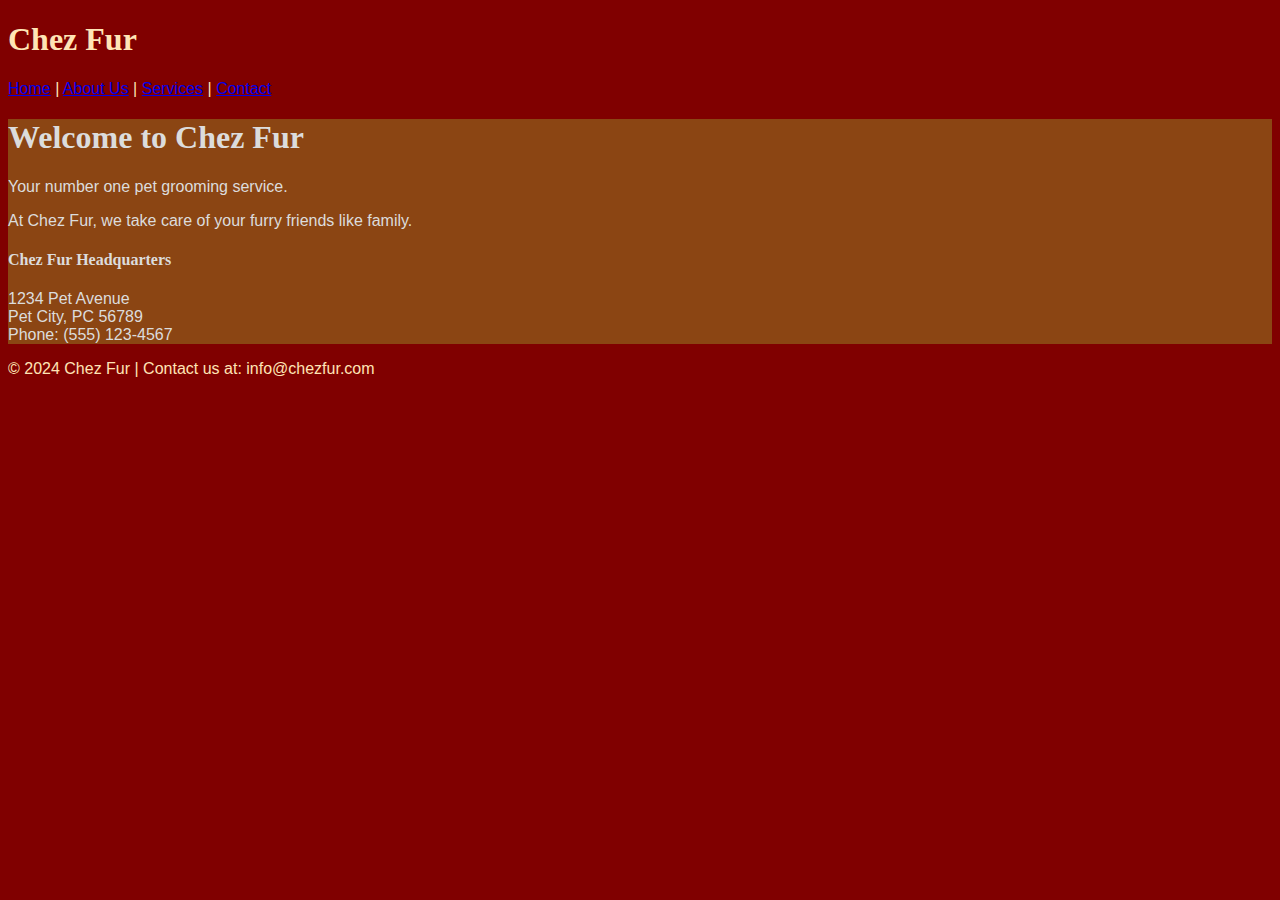
==== index.html @ a5bebd0b "Update index.html" ====
<!DOCTYPE html>
<html lang="en">
<head>
    <meta name="viewport" content="width=device-width, initial-scale=1.0">
    <link rel="Stylesheet" href="Chezfur.css" >
    <title>Chez Fur</title> 
    <meta http-equiv="content-type" 
    content="text/html; charset= UTF-8">
    
</head>
<body>
    <header>
        <h1>Chez Fur </h1>
    </header>

    <nav>
        <a href="#">Home</a> |
        <a href="#">About Us</a> |
        <a href="#">Services</a> |
        <a href="#">Contact</a>
    </nav>

    <main>
        <h1>Welcome to Chez Fur</h1>
        <p>Your number one pet grooming service.</p>
        <p>At Chez Fur, we take care of your furry friends like family.</p>

        <!-- Address section -->
        <h4>Chez Fur Headquarters</h4>
        1234 Pet Avenue <br>
        Pet City, PC 56789 <br>
        Phone: (555) 123-4567 <br>
    </main>

    <footer>
        <p>&copy; 2024 Chez Fur | Contact us at: info@chezfur.com</p>
    </footer>
</body>
</html>
---- Chezfur.css ----
/*add color and style to the website*/
body  {
   background-color: peru; /*default screen background color*/
   color:bisque;
   font-family: Arial, sans-serif;

}
main {
   background-color: saddlebrown;
   color: gainsboro;
}
/*media quiery for larger screens, for width over 750px*/

@media screen and (min-width: 750px)  {
  body{ 
    background-color: maroon; /*background color for larger screens*/
    color:moccasin; /*font color for larger screens*/
}
h1, h2, h3, h4 {
    font-family: 'Georgia', 'Times New Roman', serif;

}
}
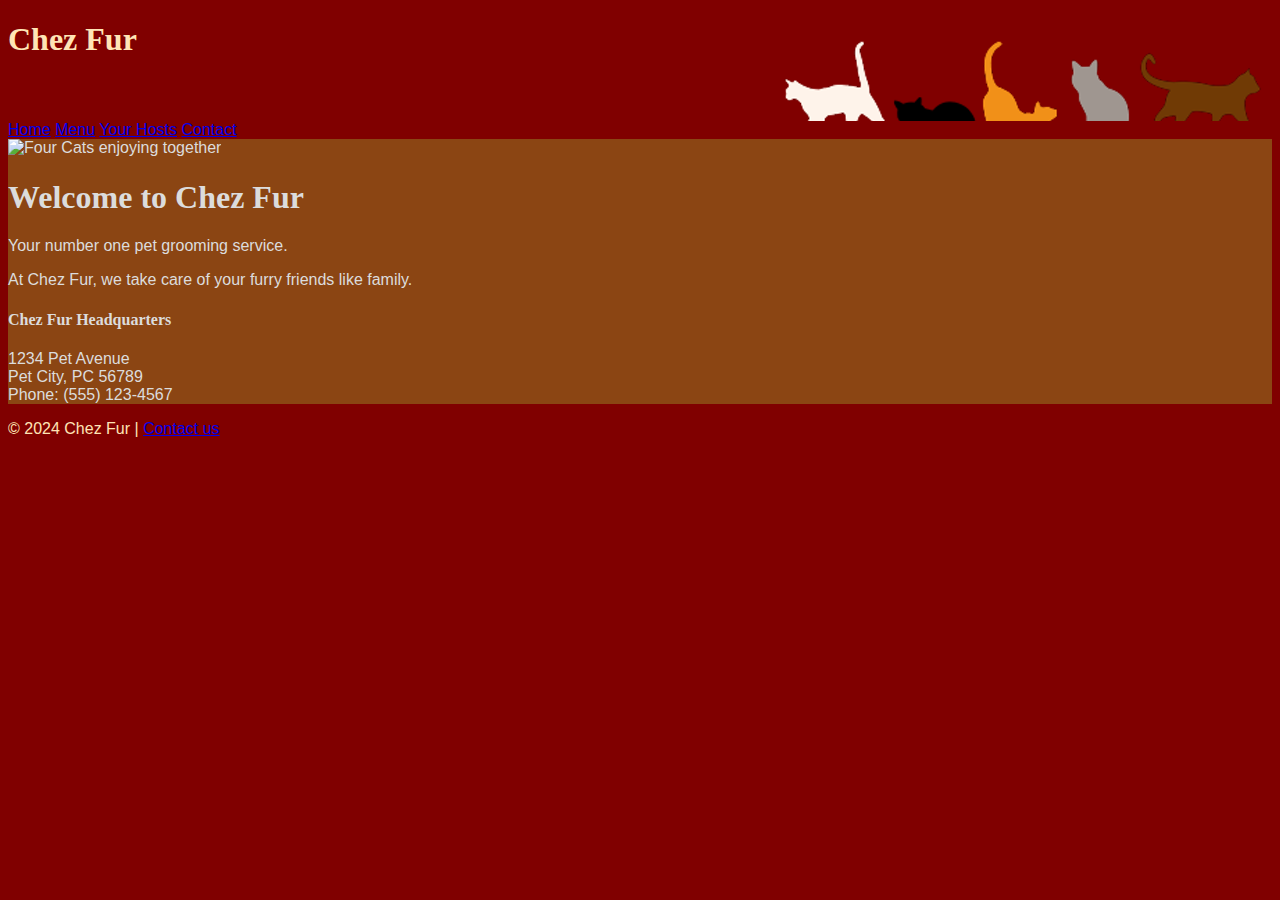
==== commit cd7ea18e: "Add files via upload" ====
--- a/index.html
+++ b/index.html
@@ -1,26 +1,30 @@
 <!DOCTYPE html>
 <html lang="en">
-<head>
+<head> 
     <meta name="viewport" content="width=device-width, initial-scale=1.0">
+
     <link rel="Stylesheet" href="Chezfur.css" >
-    <title>Chez Fur</title> 
+
+    <title>Chez Fur</title> <!-- Title of the website -->
+
     <meta http-equiv="content-type" 
     content="text/html; charset= UTF-8">
     
 </head>
 <body>
+
     <header>
         <h1>Chez Fur </h1>
     </header>
 
     <nav>
-        <a href="#">Home</a> |
-        <a href="#">About Us</a> |
-        <a href="#">Services</a> |
-        <a href="#">Contact</a>
+        <a href="Home.html">Home</a> 
+        <a href="Menu.html">Menu</a> 
+        <a href="Your Hosts.html">Your Hosts</a> 
+        <a href="Contact.html">Contact</a>
     </nav>
-
     <main>
+        <img src="https://images.pexels.com/photos/45170/kittens-cat-cat-puppy-rush-45170.jpeg" class="Responsive" alt= "Four Cats enjoying together"/>
         <h1>Welcome to Chez Fur</h1>
         <p>Your number one pet grooming service.</p>
         <p>At Chez Fur, we take care of your furry friends like family.</p>
@@ -33,7 +37,7 @@
     </main>
 
     <footer>
-        <p>&copy; 2024 Chez Fur | Contact us at: info@chezfur.com</p>
+        <p>&copy; 2024 Chez Fur | <a href="chezfur@gmail.com" > Contact us </a></p>
     </footer>
 </body>
 </html>
--- a/Chezfur.css
+++ b/Chezfur.css
@@ -1,23 +1,49 @@
-/*add color and style to the website*/
+/*adding image to the right top*/
+header{
+    min-height: 50px;
+    background-image: url(LogoSmall.png);
+    background-position: right top;
+    background-repeat: no-repeat;
+     }
+  @media (min-width:768px){
+    header{
+      background-image: url(LogoLarge.png);
+      min-height: 100px;
+    }
+  }
+ 
+    
+
+  /*add color and style to the website*/
 body  {
-   background-color: peru; /*default screen background color*/
-   color:bisque;
-   font-family: Arial, sans-serif;
+    background-color: peru; /*default screen background color*/
+    color:bisque;
+    font-family: Arial, sans-serif;
+    
+   }
+   
+ main {
+    background-color: saddlebrown;
+    color: gainsboro;
+ }
+ /*media quiery for larger screens, for width over 750px*/
+ 
+ @media screen and (min-width: 750px)  {
+   body{ 
+     background-color: maroon; /*background color for larger screens*/
+     color:moccasin; /*font color for larger screens*/
+ }
+ h1, h2, h3, h4 {
+     font-family: 'Georgia', 'Times New Roman', serif;
+ 
+ }
+ body {
+  .Responsive {
+    width: 100%; /* Ensures responsive images take full width of container */
+    height: auto; /* Maintains aspect ratio */
+   }
+ }
+ 
+ }
 
-}
-main {
-   background-color: saddlebrown;
-   color: gainsboro;
-}
-/*media quiery for larger screens, for width over 750px*/
-
-@media screen and (min-width: 750px)  {
-  body{ 
-    background-color: maroon; /*background color for larger screens*/
-    color:moccasin; /*font color for larger screens*/
-}
-h1, h2, h3, h4 {
-    font-family: 'Georgia', 'Times New Roman', serif;
-
-}
-}
+ 
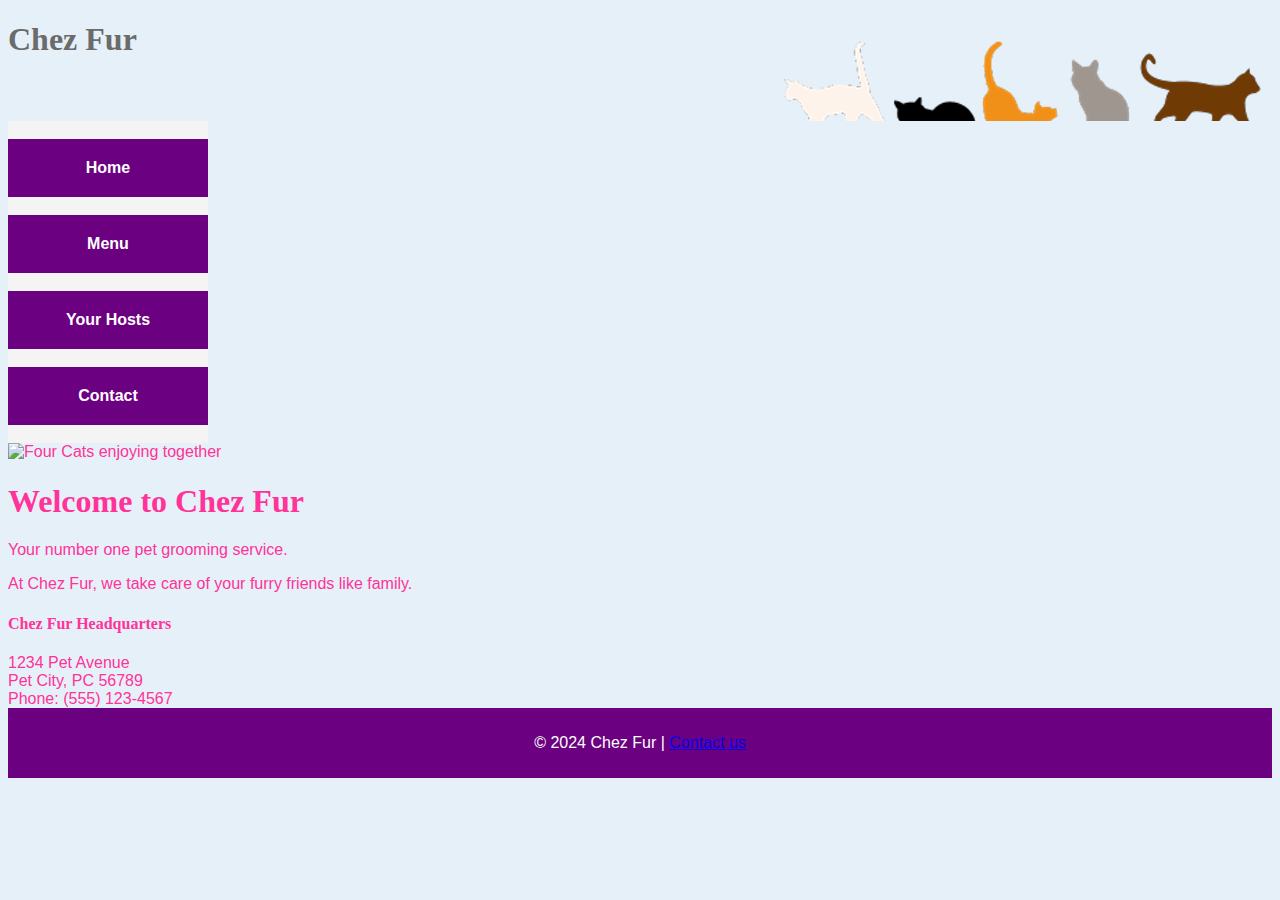
==== commit d4252646: "Add files via upload" ====
--- a/index.html
+++ b/index.html
@@ -18,11 +18,13 @@
     </header>
 
     <nav>
-        <a href="Home.html">Home</a> 
-        <a href="Menu.html">Menu</a> 
-        <a href="Your Hosts.html">Your Hosts</a> 
-        <a href="Contact.html">Contact</a>
-    </nav>
+        <ul>  
+           <li><a href="Home.html">Home</a></li>
+           <li><a href="Menu.html">Menu</a></li>
+           <li><a href="Your Hosts.html">Your Hosts</a></li> 
+           <li><a href="Contact.html">Contact</a></li>
+       </ul>   
+       </nav>
     <main>
         <img src="https://images.pexels.com/photos/45170/kittens-cat-cat-puppy-rush-45170.jpeg" class="Responsive" alt= "Four Cats enjoying together"/>
         <h1>Welcome to Chez Fur</h1>
--- a/Chezfur.css
+++ b/Chezfur.css
@@ -1,49 +1,180 @@
-/*adding image to the right top*/
-header{
-    min-height: 50px;
-    background-image: url(LogoSmall.png);
-    background-position: right top;
-    background-repeat: no-repeat;
-     }
-  @media (min-width:768px){
-    header{
-      background-image: url(LogoLarge.png);
-      min-height: 100px;
-    }
+/* Add image to the right top */
+header {
+  min-height: 50px;
+  background-image: url(LogoSmall.png);
+  background-position: right top;
+  background-repeat: no-repeat;
+}
+/* Style the navigation links*/
+nav a {
+  color: #6b0080; /* color for links */
+  text-decoration: none; /* Remove underline */
+  font-weight: bold; /* Make the links bold */
+  padding: 10px;
+  display: inline-block;
+}
+
+/* Pseudo-class for hovered links */
+nav a:hover {
+  color: #47bfff; /* Changes color when the link is hovered */
+  font-size: 1.1em; /* Slightly increase font size when hovered */
+  background-color: #E0E0E0; /* Add background color on hover */
+}
+nav ul {
+  list-style-type: none; /* Removes bullet points */
+  padding: 0;
+  margin: 0;
+  text-align: center;
+}
+li {
+  display: inline; /* Remove vertical breaks */
+  margin: 5px; /* Adds space between buttons */
+}
+nav ul li a {
+  padding: 10px 20px; /* Increase padding for navigation buttons */
+  color: white; /* Text color */
+  background-color: #6b0080; /* Background color for the buttons */
+  text-align: center;
+  text-decoration: none;
+}
+/* Apply media query for larger screens (min-width: 750px) */
+@media screen and (min-width: 750px) {
+  .columns-wrapper {
+    display: flex;
+}
+  .column {
+    float: left; /* Floating layout */
+    margin: 10px;
+}
+.left {
+    width: 20%; /* Left column width */
+}
+.right {
+    width: 70%; /* Right column width */
+}
+.menu-section {
+    float:right;
+    width: 70%; /* Aligns with the right column */
+}
+.Information {
+  float:left;
+  width:20%;
+}
+  body{
+       background-color: #CCCC99; /* Background color for larger screens */
+       color: #0000; /* Font color for larger screens */
   }
- 
-    
-
-  /*add color and style to the website*/
-body  {
-    background-color: peru; /*default screen background color*/
-    color:bisque;
-    font-family: Arial, sans-serif;
-    
+   figure img {
+     width: 180px;
+     height: 180px;
+ }
+   nav ul {
+       width: 200px; /* Set width for the vertical column */
+       padding: 0;
+       background-color: #f4f4f4; /* Background color for vertical buttons */
    }
-   
- main {
-    background-color: saddlebrown;
-    color: gainsboro;
+   nav ul li {
+       margin-bottom: 10px; /* Adds vertical space between the buttons */
+   }
+   nav ul li a {
+       display: block; /* Makes the links fill the entire width */
+       padding: 20px;
+       background-color: #6b0080; /* Background color for buttons */
+       color: white; /* Text color */
+       text-align: center;
+       text-decoration: none;
+   }
+   nav ul li a:hover {
+       background-color: #FF6347; /* Change color on hover */
+   }
+   header {
+     background-image: url(LogoLarge.png);
+     min-height: 100px;
  }
- /*media quiery for larger screens, for width over 750px*/
- 
- @media screen and (min-width: 750px)  {
-   body{ 
-     background-color: maroon; /*background color for larger screens*/
-     color:moccasin; /*font color for larger screens*/
- }
- h1, h2, h3, h4 {
-     font-family: 'Georgia', 'Times New Roman', serif;
- 
- }
- body {
-  .Responsive {
-    width: 100%; /* Ensures responsive images take full width of container */
-    height: auto; /* Maintains aspect ratio */
-   }
- }
- 
  }
 
+/* Make images responsive */
+.Responsive {
+  width: 100%; /* Ensures responsive images take full width of container */
+  height: auto; /* Maintains aspect ratio */
+}
+.Aside {
+  background-color: #CCCC99;
+  color:#334eff96;
+  padding: 10px;
+  border: 2px solid #6b0080; /* Adds a solid border */
+  border-radius: 10px; /* Rounds the corners */
+
+}
+dt {
+  font-weight: bold; /* Makes the dt element bold */
+}
+
+dd {
+  font-style: italic; /* Makes the dd element italic */
+}
+/* Style for cat figure images */
+figure {
+  text-align: center; /* Centers the figure block */
+}
+
+figure img {
+  width: 80px;
+  height: 80px;
+  border-radius: 50%; /* Makes the image a circle */
+  object-fit: cover; /* Ensures the image stays within the circle */
+}
+
+figcaption {
+  font-weight: bold; /* Makes the caption bold */
+  text-align: center; /* Centers the caption */
+  margin-top: 10px; /* Adds some space between the image and caption */
+}
+.menu-title {
+  font-family: "Comic Sans MS", "Comic Sans", cursive; /* Cursive font */
+  text-align: center; /* Center the text */
+  color: #8a2b8a; /* color styling */
+}
+.allergy-info {
+font-family: monospace;
+}
+.menu-section{
+  background-color: #ffb6c1;
+  color:#000000;
+  width: 80%;
+  padding: 10px;
+}
+.images-cat{
+ border-radius: 10px;
+ background-color: #FF3399;
+ width: 90%;
+}
+/* Add color and style to the website */
+main {
+  background-color: #e6f0f8; /*color ratio is 4.49:1 */
+  color: #ff3399;
+}
+
+body {
+  background-color: #e6f0f8; /*  new screen background color */
+  color: #6B6B6B;
+  font-family: Arial, sans-serif;
+}
+
+/* Heading fonts */
+h1, h2, h3, h4 {
+  font-family: 'Georgia', 'Times New Roman', serif;
+}
+footer {
+  clear: both;
+  text-align: center;
+  padding: 10px;
+  background-color: #6b0080;
+  color: white;
+}
+
+
  
+ 
+
+ 
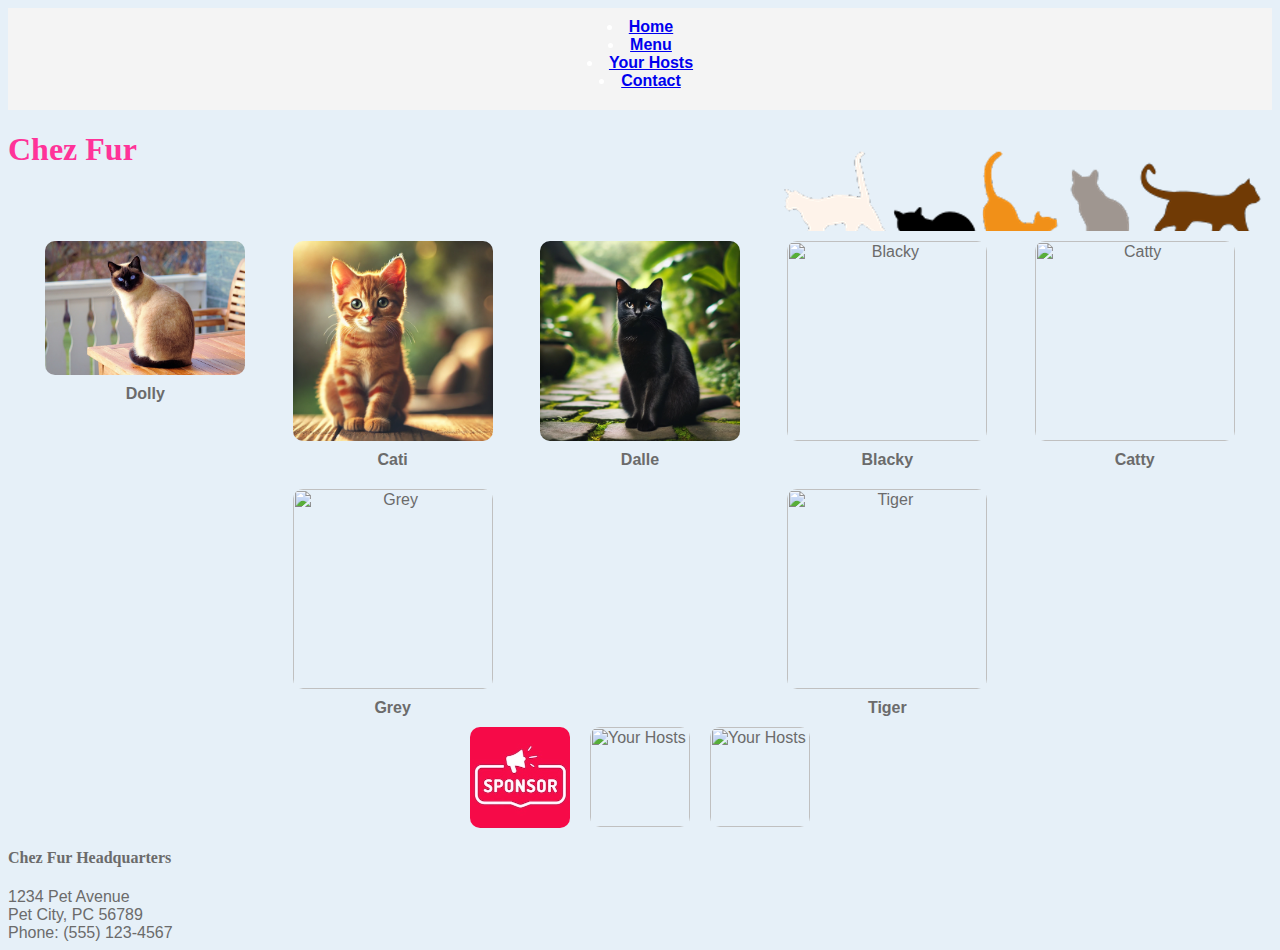
==== commit f93c7753: "Add files via upload" ====
--- a/index.html
+++ b/index.html
@@ -1,45 +1,75 @@
-<!DOCTYPE html>
-<html lang="en">
-<head> 
-    <meta name="viewport" content="width=device-width, initial-scale=1.0">
-
-    <link rel="Stylesheet" href="Chezfur.css" >
-
-    <title>Chez Fur</title> <!-- Title of the website -->
-
-    <meta http-equiv="content-type" 
-    content="text/html; charset= UTF-8">
-    
-</head>
-<body>
-
-    <header>
-        <h1>Chez Fur </h1>
-    </header>
-
-    <nav>
-        <ul>  
+<div class="container">
+<div class="navcontainer">
+    <nav> 
            <li><a href="Home.html">Home</a></li>
            <li><a href="Menu.html">Menu</a></li>
            <li><a href="Your Hosts.html">Your Hosts</a></li> 
-           <li><a href="Contact.html">Contact</a></li>
-       </ul>   
+           <li><a href="Contact.html">Contact</a></li>  
        </nav>
-    <main>
-        <img src="https://images.pexels.com/photos/45170/kittens-cat-cat-puppy-rush-45170.jpeg" class="Responsive" alt= "Four Cats enjoying together"/>
-        <h1>Welcome to Chez Fur</h1>
-        <p>Your number one pet grooming service.</p>
-        <p>At Chez Fur, we take care of your furry friends like family.</p>
+</div>    
+<main>
+    <head> 
+        <meta name="viewport" content="width=device-width, initial-scale=1.0">
+    
+        <link rel="Stylesheet" href="Chezfur.css" >
+    
+        <title>Chez Fur</title> <!-- Title of the website -->
+    
+        <meta http-equiv="content-type" 
+        content="text/html; charset= UTF-8">
+        <header>
+            <h1>Chez Fur </h1>
+        </header>   
+    </head>
+    
+</main>
+</div>
+<body>
+    <!--Flexible container for cat images-->
+    <div class="imgcontainer">
+        <div class="gallery">
+        <figure>
+            <img src="cat-2068462_1280.jpg" alt="Dolly">
+            <figcaption> Dolly</figcaption>
+        </figure>  
+        <figure>  
+            <img src="cat.webp" alt="Cati">
+            <figcaption>Cati</figcaption>
+        </figure>  
+        <figure>   
+            <img src="dalle.webp" alt="Dalle">
+            <figcaption>Dalle</figcaption>
+        </figure>   
+        <figure>     
+            <img src="blacky.webp" alt="Blacky">
+            <figcaption>Blacky</figcaption>
+        </figure>  
+        <figure>      
+            <img src="catty.png" alt="Catty">
+            <figcaption>Catty</figcaption>
+        </figure> 
+        <figure> 
+            <img src="gray_cat.jpg" alt="Grey">
+            <figcaption>Grey</figcaption>
+        </figure>   
+        <figure>     
+            <img src="Tiger.png" alt="Tiger">
+            <figcaption>Tiger</figcaption>
+        </figure>
+        </div>
+    </div>   
+    <!--Flexible container for sponser images-->   
+    <div class="imgcontainer">
+         <a href= "https://www.petfinder.com/search/cats-for-adoption/us/ma/medford/" > <img src="sponsorLogo.jpg" alt= "Your Hosts" width="100px"></a href>
+
+         <img src="petco.jpeg" alt="Your Hosts" width="100px">
+         <img src="Cat store.png" alt="Your Hosts" width="100px">
+     </div>
 
         <!-- Address section -->
         <h4>Chez Fur Headquarters</h4>
         1234 Pet Avenue <br>
         Pet City, PC 56789 <br>
         Phone: (555) 123-4567 <br>
-    </main>
-
-    <footer>
-        <p>&copy; 2024 Chez Fur | <a href="chezfur@gmail.com" > Contact us </a></p>
-    </footer>
-</body>
-</html>
+    </body>
+</html>--- a/Chezfur.css
+++ b/Chezfur.css
@@ -6,12 +6,19 @@
   background-repeat: no-repeat;
 }
 /* Style the navigation links*/
+nav {
+  display:flex; /*enables flex for navigation
+
 nav a {
-  color: #6b0080; /* color for links */
+  background-color: #6b0080; /* color for links */
+  color: white;
   text-decoration: none; /* Remove underline */
   font-weight: bold; /* Make the links bold */
   padding: 10px;
   display: inline-block;
+  width: 100%; /*Set to full width for vertical layout */
+  text-align: center; /*center the text */
+  margin-bottom: 10px; /*Adds space between the buttons */
 }
 
 /* Pseudo-class for hovered links */
@@ -19,16 +26,6 @@
   color: #47bfff; /* Changes color when the link is hovered */
   font-size: 1.1em; /* Slightly increase font size when hovered */
   background-color: #E0E0E0; /* Add background color on hover */
-}
-nav ul {
-  list-style-type: none; /* Removes bullet points */
-  padding: 0;
-  margin: 0;
-  text-align: center;
-}
-li {
-  display: inline; /* Remove vertical breaks */
-  margin: 5px; /* Adds space between buttons */
 }
 nav ul li a {
   padding: 10px 20px; /* Increase padding for navigation buttons */
@@ -41,6 +38,18 @@
 @media screen and (min-width: 750px) {
   .columns-wrapper {
     display: flex;
+}
+.container {
+  display:flex;
+  flex-direction: column;
+}
+.navcontainer{
+  display: flex;
+  flex-direction: column; /* Make the navigation vertical */
+  height:100vh; /* Take full vertical height */
+  width: 200px; /*Sidebar width */
+  background-color: #f4f4f4; /* Sets a background for navigation */
+}
 }
   .column {
     float: left; /* Floating layout */
@@ -68,11 +77,6 @@
      width: 180px;
      height: 180px;
  }
-   nav ul {
-       width: 200px; /* Set width for the vertical column */
-       padding: 0;
-       background-color: #f4f4f4; /* Background color for vertical buttons */
-   }
    nav ul li {
        margin-bottom: 10px; /* Adds vertical space between the buttons */
    }
@@ -87,11 +91,47 @@
    nav ul li a:hover {
        background-color: #FF6347; /* Change color on hover */
    }
+   .navcontainer {
+   display: flex;
+   flex-direction: row; /* Horizontal navigation */
+    justify-content: space-evenly; /* Evenly space items */
+   height: 100vh; /* Navigation container takes full height */
+   width: 200px; /* Optional: set width for the navigation */
+   background-color: #f4f4f4;
+  }
+
+ main {
+   height: 100vh; /* Main content also takes full height */
+   flex-grow:1;
+   overflow-y: scroll; /* Enable scrolling if content exceeds screen */
+ }
    header {
      background-image: url(LogoLarge.png);
      min-height: 100px;
  }
- }
+ .container{
+  display: flex;
+  flex-direction: column; /*stack nav and main vertically */
+ }
+ .imgcontainer {
+  display: flex;  
+  flex-wrap: wrap;
+  flex-direction: row;
+  justify-content: center;
+  gap: 20px;
+}
+.imgcontainer img{
+    border-radius: 10px; /* Optional: Round the corners of images */
+}
+
+ .navcontainer {
+  display: flex;
+  flex-direction: row; /* Horizontal navigation */
+  justify-content: space-evenly; /* Evenly space items */
+  width: 100%; /* Full-width on small screens */
+  height:auto;
+  background-color: #f4f4f4;
+}
 
 /* Make images responsive */
 .Responsive {
@@ -153,6 +193,8 @@
 main {
   background-color: #e6f0f8; /*color ratio is 4.49:1 */
   color: #ff3399;
+  height:auto;
+  overflow:visible;
 }
 
 body {
@@ -160,6 +202,23 @@
   color: #6B6B6B;
   font-family: Arial, sans-serif;
 }
+/* Flexbox for the gallery of cats */
+.gallery {
+  display: flex;
+  flex-wrap: wrap;
+  justify-content: space-evenly;
+}
+
+.gallery figure {
+  margin: 10px;
+  text-align: center;
+}
+
+.gallery img {
+  width: 200px;
+  height: auto;
+  border-radius: 10px;
+}
 
 /* Heading fonts */
 h1, h2, h3, h4 {
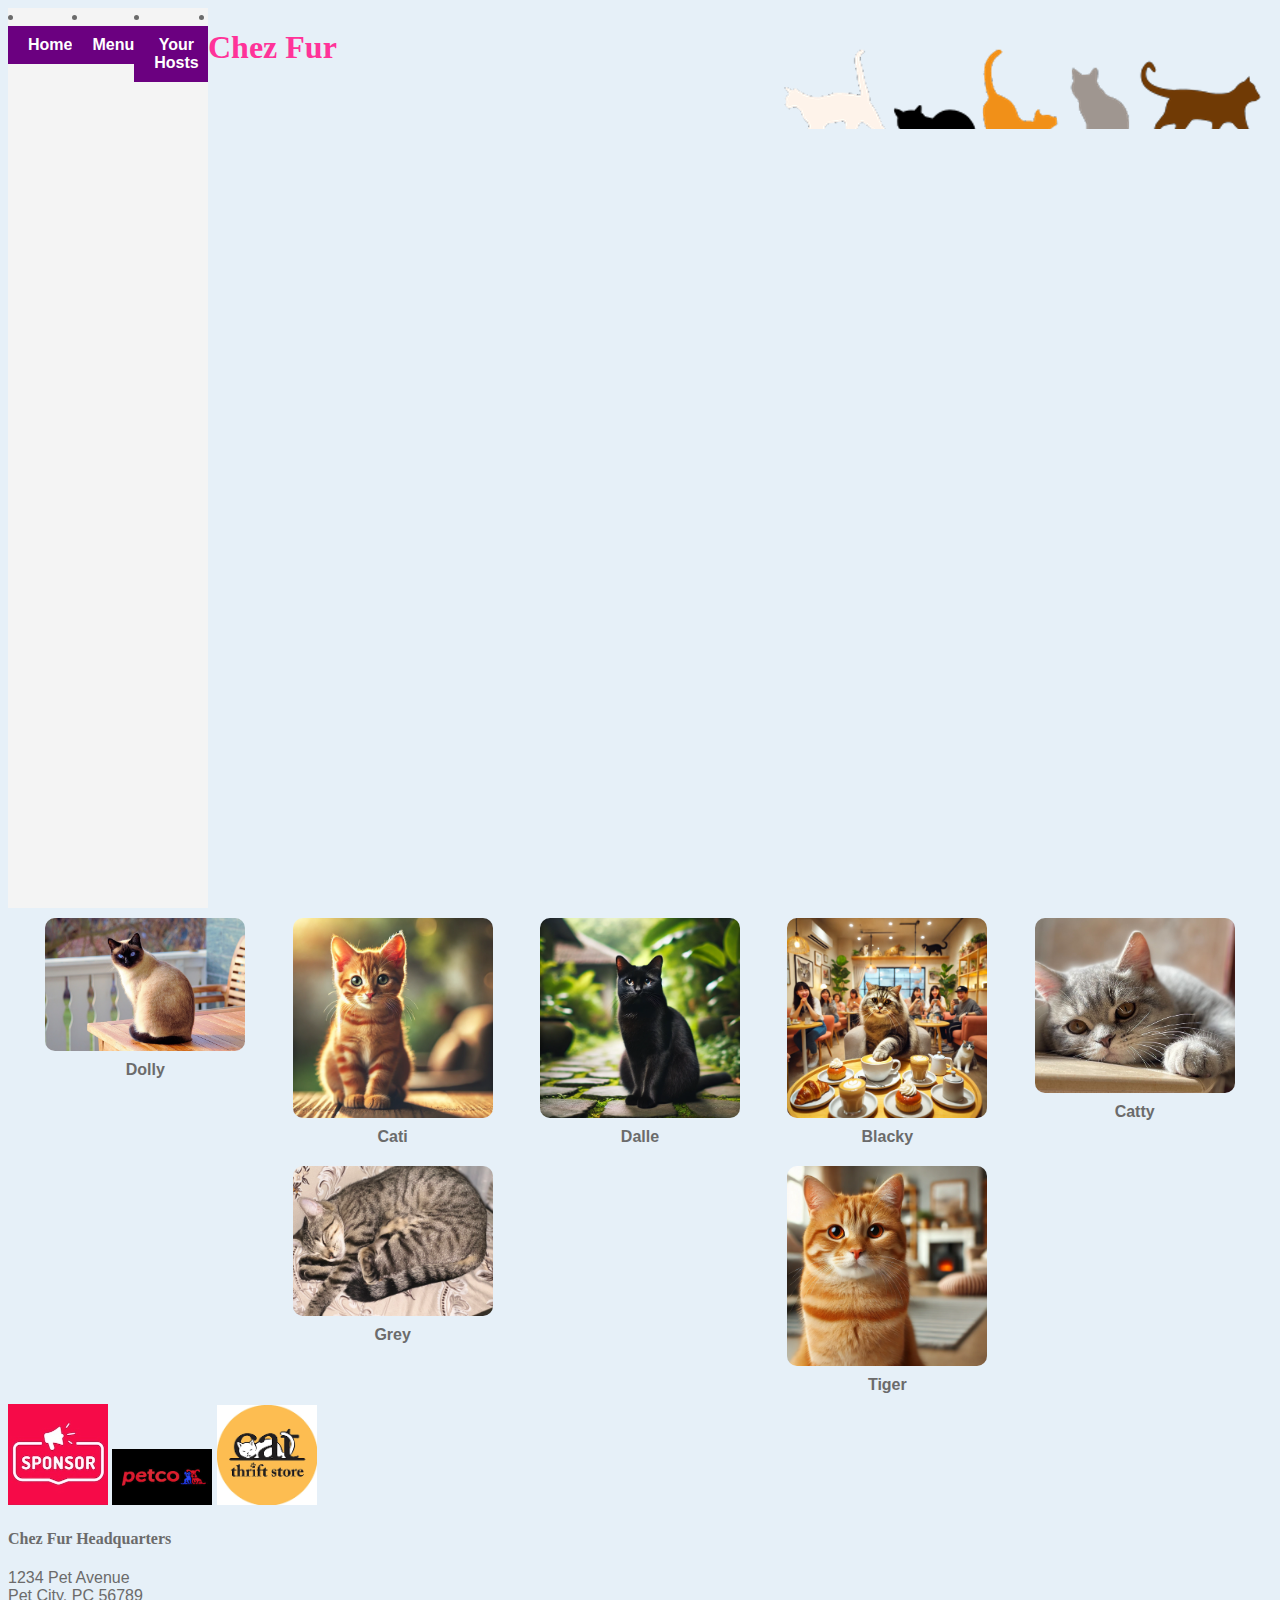
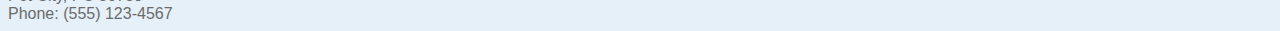
==== commit dbddf7bd: "Add files via upload" ====
--- a/index.html
+++ b/index.html
@@ -5,6 +5,7 @@
            <li><a href="Menu.html">Menu</a></li>
            <li><a href="Your Hosts.html">Your Hosts</a></li> 
            <li><a href="Contact.html">Contact</a></li>  
+           <li><a href="Adoptions.html">Adoptions</a></li>
        </nav>
 </div>    
 <main>
--- a/Chezfur.css
+++ b/Chezfur.css
@@ -7,9 +7,12 @@
 }
 /* Style the navigation links*/
 nav {
-  display:flex; /*enables flex for navigation
+  display:flex; /*enables flex for navigation */
+  flex-direction: row;
+}  
 
 nav a {
+  flex-direction: row;
   background-color: #6b0080; /* color for links */
   color: white;
   text-decoration: none; /* Remove underline */
@@ -34,190 +37,275 @@
   text-align: center;
   text-decoration: none;
 }
+.layout-container {
+  display: flex;
+  flex-direction: column;
+  height: 100vh; /* Takes full screen height */
+}
+.column-right{
+  float:right;
+}
+.column {
+  float: left; /* Floating layout */
+  margin: 10px;
+}
+.left {
+  width: 20%; /* Left column width */
+}
+.right {
+  width: 70%; /* Right column width */
+}
+.menu-section {
+  float:right;
+  width: 70%; /* Aligns with the right column */
+}
+.Information {
+float:left;
+width:20%;
+}
+body{
+     background-color: #CCCC99; /* Background color for larger screens */
+     color: #0000; /* Font color for larger screens */
+}
+ figure img {
+   width: 180px;
+   height: 180px;
+}
+ nav ul li {
+     margin-bottom: 10px; /* Adds vertical space between the buttons */
+ }
+ nav ul li a {
+     display: block; /* Makes the links fill the entire width */
+     padding: 20px;
+     background-color: #6b0080; /* Background color for buttons */
+     color: white; /* Text color */
+     text-align: center;
+     text-decoration: none;
+ }
+ nav ul li a:hover {
+     background-color: #FF6347; /* Change color on hover */
+ }
+ .navcontainer {
+ display: flex;
+ flex-direction: row; /* Horizontal navigation */
+ height: 100; /* Navigation container takes full height */
+ width: auto; /* set width for the navigation */
+ background-color: #f4f4f4;
+}
+
+main {
+ height: 100vh; /* Main content also takes full height */
+ flex-grow:1;
+ overflow-y: scroll; /* Enable scrolling if content exceeds screen */
+}
+ header {
+   background-image: url(LogoLarge.png);
+   min-height: 100px;
+}
+.container{
+display: flex;
+flex-wrap: wrap;
+/* Container for sponsors */
+}
+.sponsor {
+  display: flex;
+  justify-content: center; /* Center the sponsor images */
+  gap: 20px; /* Space between sponsor images */
+  margin-bottom: 20px; /* Add space between sponsors and gallery */
+}
+
+.sponsor img {
+  width: 100px;
+  height: auto;
+  border-radius: 10px;
+}
+
+/* Flexbox for the gallery of cat images */
+.gallery {
+  display: flex;
+  flex-wrap: wrap;
+  justify-content: space-evenly;
+}
+
+.gallery figure {
+  text-align: center;
+  margin: 10px;
+}
+
+.gallery img {
+  width: 200px;
+  height: auto;
+  border-radius: 10px;
+}
+/* Make images responsive */
+.Responsive {
+width: 100%; /* Ensures responsive images take full width of container */
+height: auto; /* Maintains aspect ratio */
+}
+.Aside {
+background-color: #CCCC99;
+color:#334eff96;
+padding: 10px;
+border: 2px solid #6b0080; /* Adds a solid border */
+border-radius: 10px; /* Rounds the corners */
+
+}
+dt {
+font-weight: bold; /* Makes the dt element bold */
+}
+
+dd {
+font-style: italic; /* Makes the dd element italic */
+}
+/* Style for cat figure images */
+figure {
+text-align: center; /* Centers the figure block */
+}
+
+figure img {
+width: 80px;
+height: 80px;
+border-radius: 50%; /* Makes the image a circle */
+object-fit: cover; /* Ensures the image stays within the circle */
+}
+
+figcaption {
+font-weight: bold; /* Makes the caption bold */
+text-align: center; /* Centers the caption */
+margin-top: 10px; /* Adds some space between the image and caption */
+}
+.menu-title {
+font-family: "Comic Sans MS", "Comic Sans", cursive; /* Cursive font */
+text-align: center; /* Center the text */
+color: #8a2b8a; /* color styling */
+}
+.allergy-info {
+font-family: monospace;
+}
+.menu-section{
+background-color: #ffb6c1;
+color:#000000;
+width: 80%;
+padding: 10px;
+}
+.images-cat{
+border-radius: 10px;
+background-color: #FF3399;
+width: 90%;
+}
+/* Add color and style to the website */
+main {
+background-color: #e6f0f8; /*color ratio is 4.49:1 */
+color: #ff3399;
+height:auto;
+overflow:visible;
+}
+
+body {
+background-color: #e6f0f8; /*  new screen background color */
+color: #6B6B6B;
+font-family: Arial, sans-serif;
+}
+/* Flexbox for the gallery of cats */
+.gallery {
+display: flex;
+flex-wrap: wrap;
+justify-content: space-evenly;
+}
+
+.gallery figure {
+margin: 10px;
+text-align: center;
+}
+
+.gallery img {
+width: 200px;
+height: auto;
+border-radius: 10px;
+}
+.adopted-grid{
+  display:grid;
+  grid-template-columns: 1fr;
+}
+
 /* Apply media query for larger screens (min-width: 750px) */
 @media screen and (min-width: 750px) {
-  .columns-wrapper {
+  .columns-wrapper{
+    display:flex;
+  }
+  .layout-container{
+    display:flex;
+    flex-direction: row;
+    height: 100vh;
+  }
+ .sponsor {
     display: flex;
-}
-.container {
-  display:flex;
-  flex-direction: column;
-}
-.navcontainer{
+    justify-content: center;  /* Center the sponsor images */
+    gap: 20px; /* Space between the sponsor images */
+    margin-bottom: 20px; /* Space between sponsor section and the gallery */
+  }
+
+  .sponsor img {
+    width: 100px;  /* Ensures consistent size for sponsor images */
+    height: auto;
+    border-radius: 10px;
+  }
+
+  /* Flexbox for the gallery of cat images */
+  .gallery {
+    display: flex;
+    flex-wrap: wrap;
+    justify-content: space-evenly;
+  }
+
+  .gallery img {
+    width: 200px; /* Large size for cat images on larger screens */
+    height: auto;
+    border-radius: 10px;
+  }
+
+ .navcontainer{
   display: flex;
   flex-direction: column; /* Make the navigation vertical */
   height:100vh; /* Take full vertical height */
   width: 200px; /*Sidebar width */
   background-color: #f4f4f4; /* Sets a background for navigation */
-}
-}
-  .column {
-    float: left; /* Floating layout */
-    margin: 10px;
-}
-.left {
-    width: 20%; /* Left column width */
-}
-.right {
-    width: 70%; /* Right column width */
-}
-.menu-section {
-    float:right;
-    width: 70%; /* Aligns with the right column */
-}
-.Information {
-  float:left;
-  width:20%;
-}
-  body{
-       background-color: #CCCC99; /* Background color for larger screens */
-       color: #0000; /* Font color for larger screens */
-  }
-   figure img {
-     width: 180px;
-     height: 180px;
- }
-   nav ul li {
-       margin-bottom: 10px; /* Adds vertical space between the buttons */
-   }
-   nav ul li a {
-       display: block; /* Makes the links fill the entire width */
-       padding: 20px;
-       background-color: #6b0080; /* Background color for buttons */
-       color: white; /* Text color */
-       text-align: center;
-       text-decoration: none;
-   }
-   nav ul li a:hover {
-       background-color: #FF6347; /* Change color on hover */
-   }
-   .navcontainer {
-   display: flex;
-   flex-direction: row; /* Horizontal navigation */
-    justify-content: space-evenly; /* Evenly space items */
-   height: 100vh; /* Navigation container takes full height */
-   width: 200px; /* Optional: set width for the navigation */
-   background-color: #f4f4f4;
-  }
-
+ }
  main {
-   height: 100vh; /* Main content also takes full height */
-   flex-grow:1;
-   overflow-y: scroll; /* Enable scrolling if content exceeds screen */
- }
-   header {
-     background-image: url(LogoLarge.png);
-     min-height: 100px;
- }
- .container{
-  display: flex;
-  flex-direction: column; /*stack nav and main vertically */
- }
- .imgcontainer {
-  display: flex;  
-  flex-wrap: wrap;
-  flex-direction: row;
-  justify-content: center;
-  gap: 20px;
-}
-.imgcontainer img{
-    border-radius: 10px; /* Optional: Round the corners of images */
-}
-
- .navcontainer {
-  display: flex;
-  flex-direction: row; /* Horizontal navigation */
-  justify-content: space-evenly; /* Evenly space items */
-  width: 100%; /* Full-width on small screens */
+  flex-grow: 1; /* Main content takes up remaining space */
+  height: 100vh; /* Full height for main content */
+  overflow-y: auto; /* Enable scrolling for main content */
+ }
+ 
+ .adopted-grid {
+  display: grid;
+  gap: 30px; /*set the gap between items*/
+  background-color: #2196F3;
+  padding: 10px;
+  grid-template-columns: repeat(5,1fr);
+  grid-gap: 10px;
+}
+.adopted-grid img {
+  width:100%;
   height:auto;
-  background-color: #f4f4f4;
-}
-
-/* Make images responsive */
-.Responsive {
-  width: 100%; /* Ensures responsive images take full width of container */
-  height: auto; /* Maintains aspect ratio */
-}
-.Aside {
-  background-color: #CCCC99;
-  color:#334eff96;
-  padding: 10px;
-  border: 2px solid #6b0080; /* Adds a solid border */
-  border-radius: 10px; /* Rounds the corners */
-
-}
-dt {
-  font-weight: bold; /* Makes the dt element bold */
-}
-
-dd {
-  font-style: italic; /* Makes the dd element italic */
-}
-/* Style for cat figure images */
-figure {
-  text-align: center; /* Centers the figure block */
-}
-
-figure img {
-  width: 80px;
-  height: 80px;
-  border-radius: 50%; /* Makes the image a circle */
-  object-fit: cover; /* Ensures the image stays within the circle */
-}
-
-figcaption {
-  font-weight: bold; /* Makes the caption bold */
-  text-align: center; /* Centers the caption */
-  margin-top: 10px; /* Adds some space between the image and caption */
-}
-.menu-title {
-  font-family: "Comic Sans MS", "Comic Sans", cursive; /* Cursive font */
-  text-align: center; /* Center the text */
-  color: #8a2b8a; /* color styling */
-}
-.allergy-info {
-font-family: monospace;
-}
-.menu-section{
-  background-color: #ffb6c1;
-  color:#000000;
-  width: 80%;
-  padding: 10px;
-}
-.images-cat{
- border-radius: 10px;
- background-color: #FF3399;
- width: 90%;
-}
-/* Add color and style to the website */
-main {
-  background-color: #e6f0f8; /*color ratio is 4.49:1 */
-  color: #ff3399;
-  height:auto;
-  overflow:visible;
-}
-
-body {
-  background-color: #e6f0f8; /*  new screen background color */
-  color: #6B6B6B;
-  font-family: Arial, sans-serif;
-}
-/* Flexbox for the gallery of cats */
-.gallery {
-  display: flex;
-  flex-wrap: wrap;
-  justify-content: space-evenly;
-}
-
-.gallery figure {
-  margin: 10px;
-  text-align: center;
-}
-
-.gallery img {
-  width: 200px;
-  height: auto;
-  border-radius: 10px;
+}
+
+/* Set the 'wide' image to span two rows */
+.wide-img {
+ grid-column: span 5;
+ grid-row: span 2;
+}
+
+/* Set the 'long' image to span three rows */
+.longimg{
+  grid-column: span 2;
+  grid-row:span 3;
+}
+.sixthimg{
+  grid-column: 3;
+  grid-area: 3;
+
+}
 }
 
 /* Heading fonts */
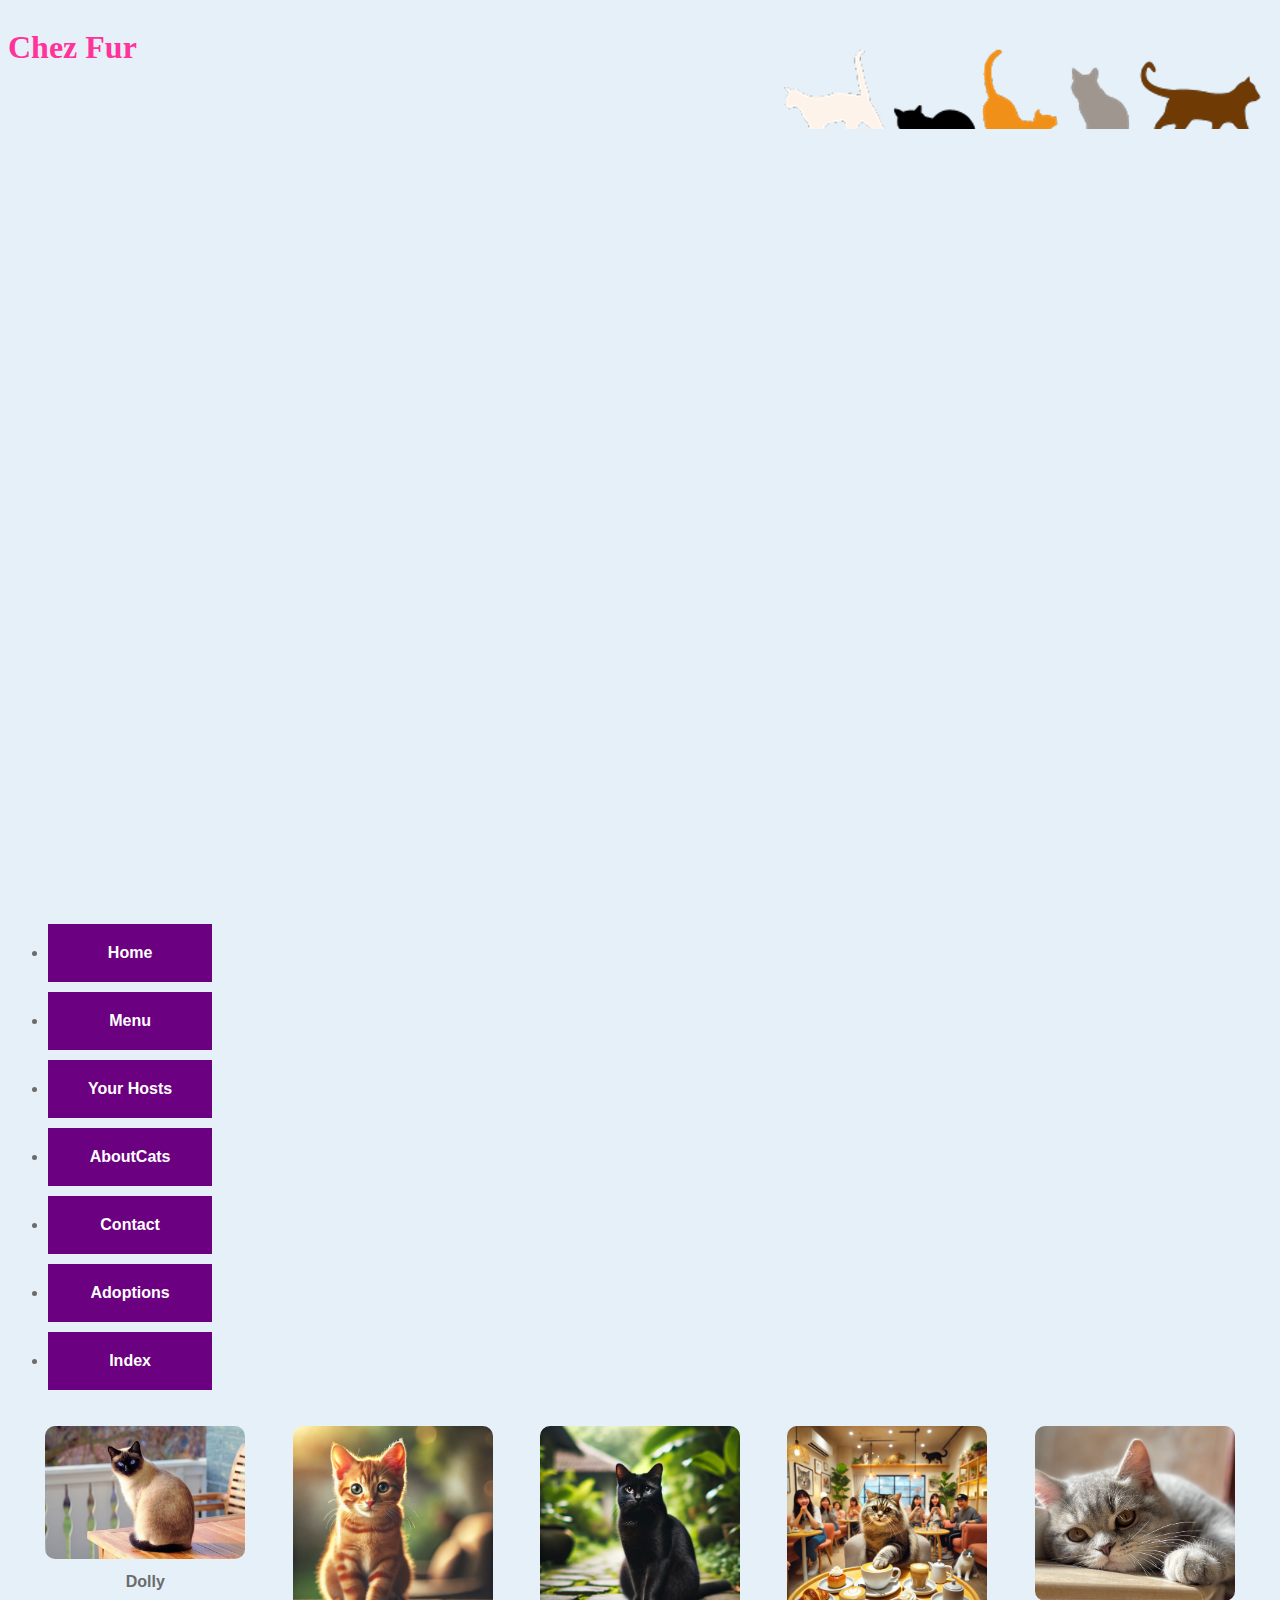
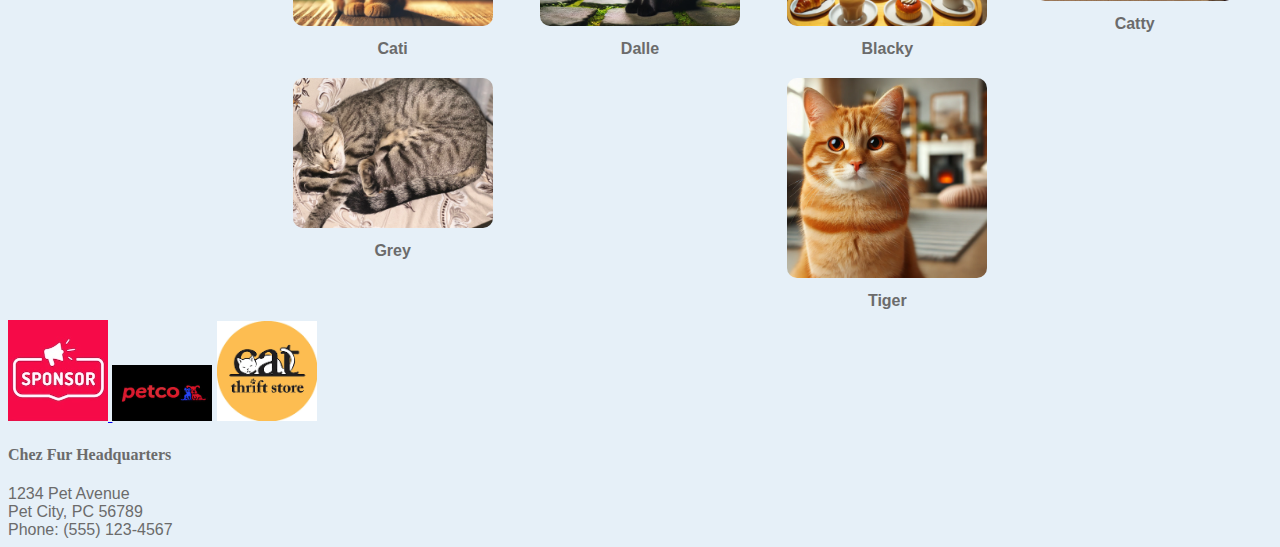
==== commit 19d4ee7a: "Add files via upload" ====
--- a/index.html
+++ b/index.html
@@ -1,76 +1,83 @@
-<div class="container">
-<div class="navcontainer">
-    <nav> 
+<!DOCTYPE html>
+<html lang="en">
+    <!-- Main Content Section -->
+<main>    
+ <head>
+    <meta name="viewport" content="width=device-width, initial-scale=1.0">
+    <meta http-equiv="content-type" content="text/html; charset=UTF-8">
+    <link rel="stylesheet" href="Chezfur.css">
+    <title>Chez Fur</title>
+    <header>
+        <h1>Chez Fur</h1>
+    </header>    
+ </head>
+</main> 
+<body>
+        <nav>
+        <ul>  
            <li><a href="Home.html">Home</a></li>
            <li><a href="Menu.html">Menu</a></li>
            <li><a href="Your Hosts.html">Your Hosts</a></li> 
-           <li><a href="Contact.html">Contact</a></li>  
+            <li><a href="AboutCats.html">AboutCats</a></li>
+           <li><a href="Contact.html">Contact</a></li>
            <li><a href="Adoptions.html">Adoptions</a></li>
+           <li><a href="index.html">Index</a></li>
+       </ul>   
        </nav>
-</div>    
-<main>
-    <head> 
-        <meta name="viewport" content="width=device-width, initial-scale=1.0">
-    
-        <link rel="Stylesheet" href="Chezfur.css" >
-    
-        <title>Chez Fur</title> <!-- Title of the website -->
-    
-        <meta http-equiv="content-type" 
-        content="text/html; charset= UTF-8">
-        <header>
-            <h1>Chez Fur </h1>
-        </header>   
-    </head>
-    
-</main>
-</div>
-<body>
-    <!--Flexible container for cat images-->
-    <div class="imgcontainer">
-        <div class="gallery">
-        <figure>
-            <img src="cat-2068462_1280.jpg" alt="Dolly">
-            <figcaption> Dolly</figcaption>
-        </figure>  
-        <figure>  
-            <img src="cat.webp" alt="Cati">
-            <figcaption>Cati</figcaption>
-        </figure>  
-        <figure>   
-            <img src="dalle.webp" alt="Dalle">
-            <figcaption>Dalle</figcaption>
-        </figure>   
-        <figure>     
-            <img src="blacky.webp" alt="Blacky">
-            <figcaption>Blacky</figcaption>
-        </figure>  
-        <figure>      
-            <img src="catty.png" alt="Catty">
-            <figcaption>Catty</figcaption>
-        </figure> 
-        <figure> 
-            <img src="gray_cat.jpg" alt="Grey">
-            <figcaption>Grey</figcaption>
-        </figure>   
-        <figure>     
-            <img src="Tiger.png" alt="Tiger">
-            <figcaption>Tiger</figcaption>
-        </figure>
-        </div>
     </div>   
-    <!--Flexible container for sponser images-->   
-    <div class="imgcontainer">
-         <a href= "https://www.petfinder.com/search/cats-for-adoption/us/ma/medford/" > <img src="sponsorLogo.jpg" alt= "Your Hosts" width="100px"></a href>
+    <div class="container">
+            <!-- Flexible container for cat images -->
+            <div class="imgcontainer">
+                <div class="gallery">
+                    <figure>
+                        <img src="cat-2068462_1280.jpg" alt="Dolly">
+                        <figcaption>Dolly</figcaption>
+                    </figure>  
+                    <figure>  
+                        <img src="cat.webp" alt="Cati">
+                        <figcaption>Cati</figcaption>
+                    </figure>  
+                    <figure>   
+                        <img src="dalle.webp" alt="Dalle">
+                        <figcaption>Dalle</figcaption>
+                    </figure>   
+                    <figure>     
+                        <img src="blacky.webp" alt="Blacky">
+                        <figcaption>Blacky</figcaption>
+                    </figure>  
+                    <figure>      
+                        <img src="catty.png" alt="Catty">
+                        <figcaption>Catty</figcaption>
+                    </figure> 
+                    <figure> 
+                        <img src="gray_cat.jpg" alt="Grey">
+                        <figcaption>Grey</figcaption>
+                    </figure>   
+                    <figure>     
+                        <img src="Tiger.png" alt="Tiger">
+                        <figcaption>Tiger</figcaption>
+                    </figure>
+                </div>
+            </div>   
 
-         <img src="petco.jpeg" alt="Your Hosts" width="100px">
-         <img src="Cat store.png" alt="Your Hosts" width="100px">
-     </div>
+            <!-- Flexible container for sponsor images -->   
+            <div class="imgcontainer">
+                <a href="https://www.petfinder.com/search/cats-for-adoption/us/ma/medford/">
+                    <img src="sponsorLogo.jpg" alt="Your Hosts" width="100px">
+                </a>
+                <img src="petco.jpeg" alt="Your Hosts" width="100px">
+                <img src="Cat store.png" alt="Your Hosts" width="100px">
+            </div>
+        </div> <!-- End of container -->
 
-        <!-- Address section -->
-        <h4>Chez Fur Headquarters</h4>
-        1234 Pet Avenue <br>
-        Pet City, PC 56789 <br>
-        Phone: (555) 123-4567 <br>
-    </body>
-</html>+            <!-- Address section -->
+            <h4>Chez Fur Headquarters</h4>
+            1234 Pet Avenue <br>
+            Pet City, PC 56789 <br>
+            Phone: (555) 123-4567 <br>
+
+
+        <!-- Link to the JavaScript file -->
+        <script src="script.js"></script>
+</body>
+</html>
--- a/Chezfur.css
+++ b/Chezfur.css
@@ -228,6 +228,35 @@
   grid-template-columns: 1fr;
 }
 
+/* Style for form in contact page */
+input[type=text], [type=tel], [type=Email], [type=select], [type=textarea], select {
+  width: 100%;
+  padding: 10px;
+  margin: 8px 0;
+  display: inline-block;
+  border: 2px solid hsl(326, 39%, 58%);
+  border-radius: 4px;
+  box-sizing: border-box;
+  font-family: Arial, sans-serif;
+
+}
+/* Style the submit button */
+input[type=submit] {
+  width: 100%;
+  background-color: hsl(284, 95%, 34%);
+  color: white;
+  padding: 14px 20px;
+  margin: 8px 0;
+  border: solid;
+  border-radius: 4px;
+  cursor: pointer;
+  font-family: Arial, sans-serif;
+}
+
+/* Add a background color to the submit button on mouse-over */
+input[type=submit]:hover {
+  background-color: hsl(69, 40%, 45%);
+}
 /* Apply media query for larger screens (min-width: 750px) */
 @media screen and (min-width: 750px) {
   .columns-wrapper{
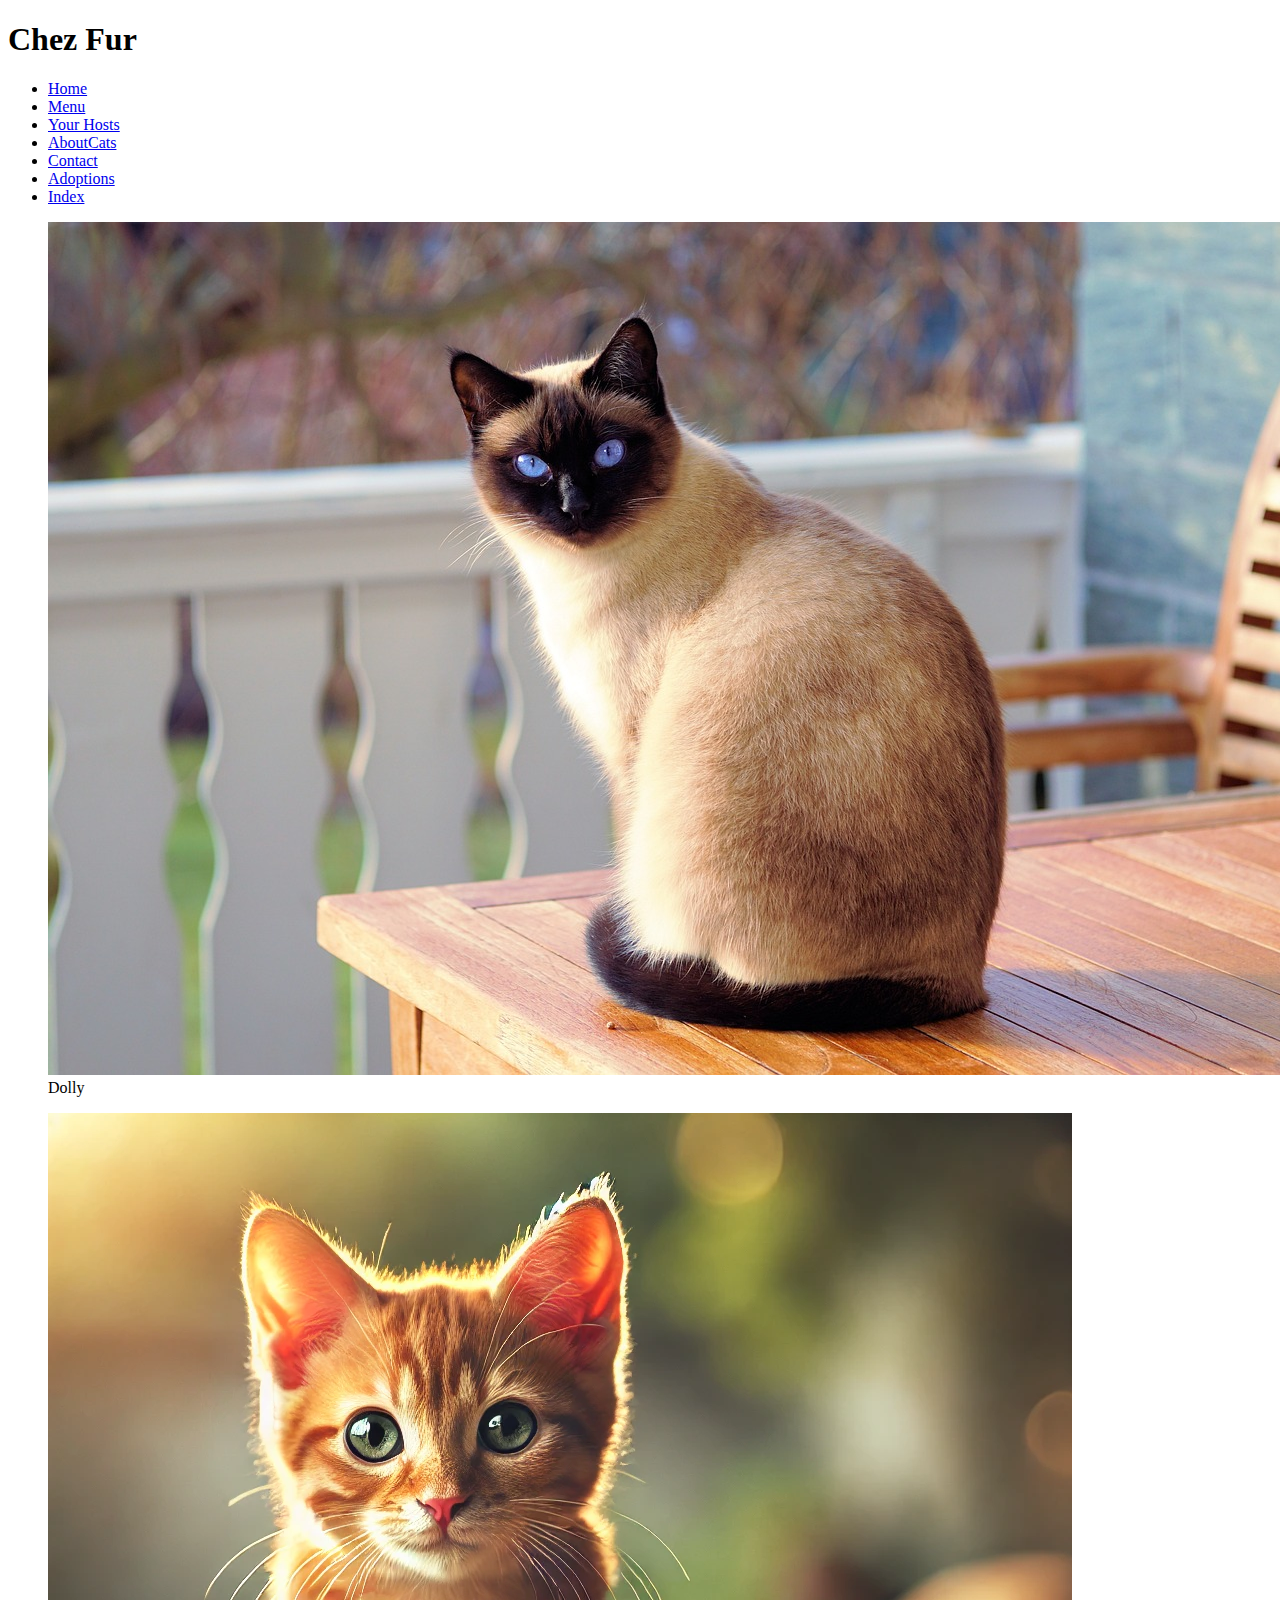
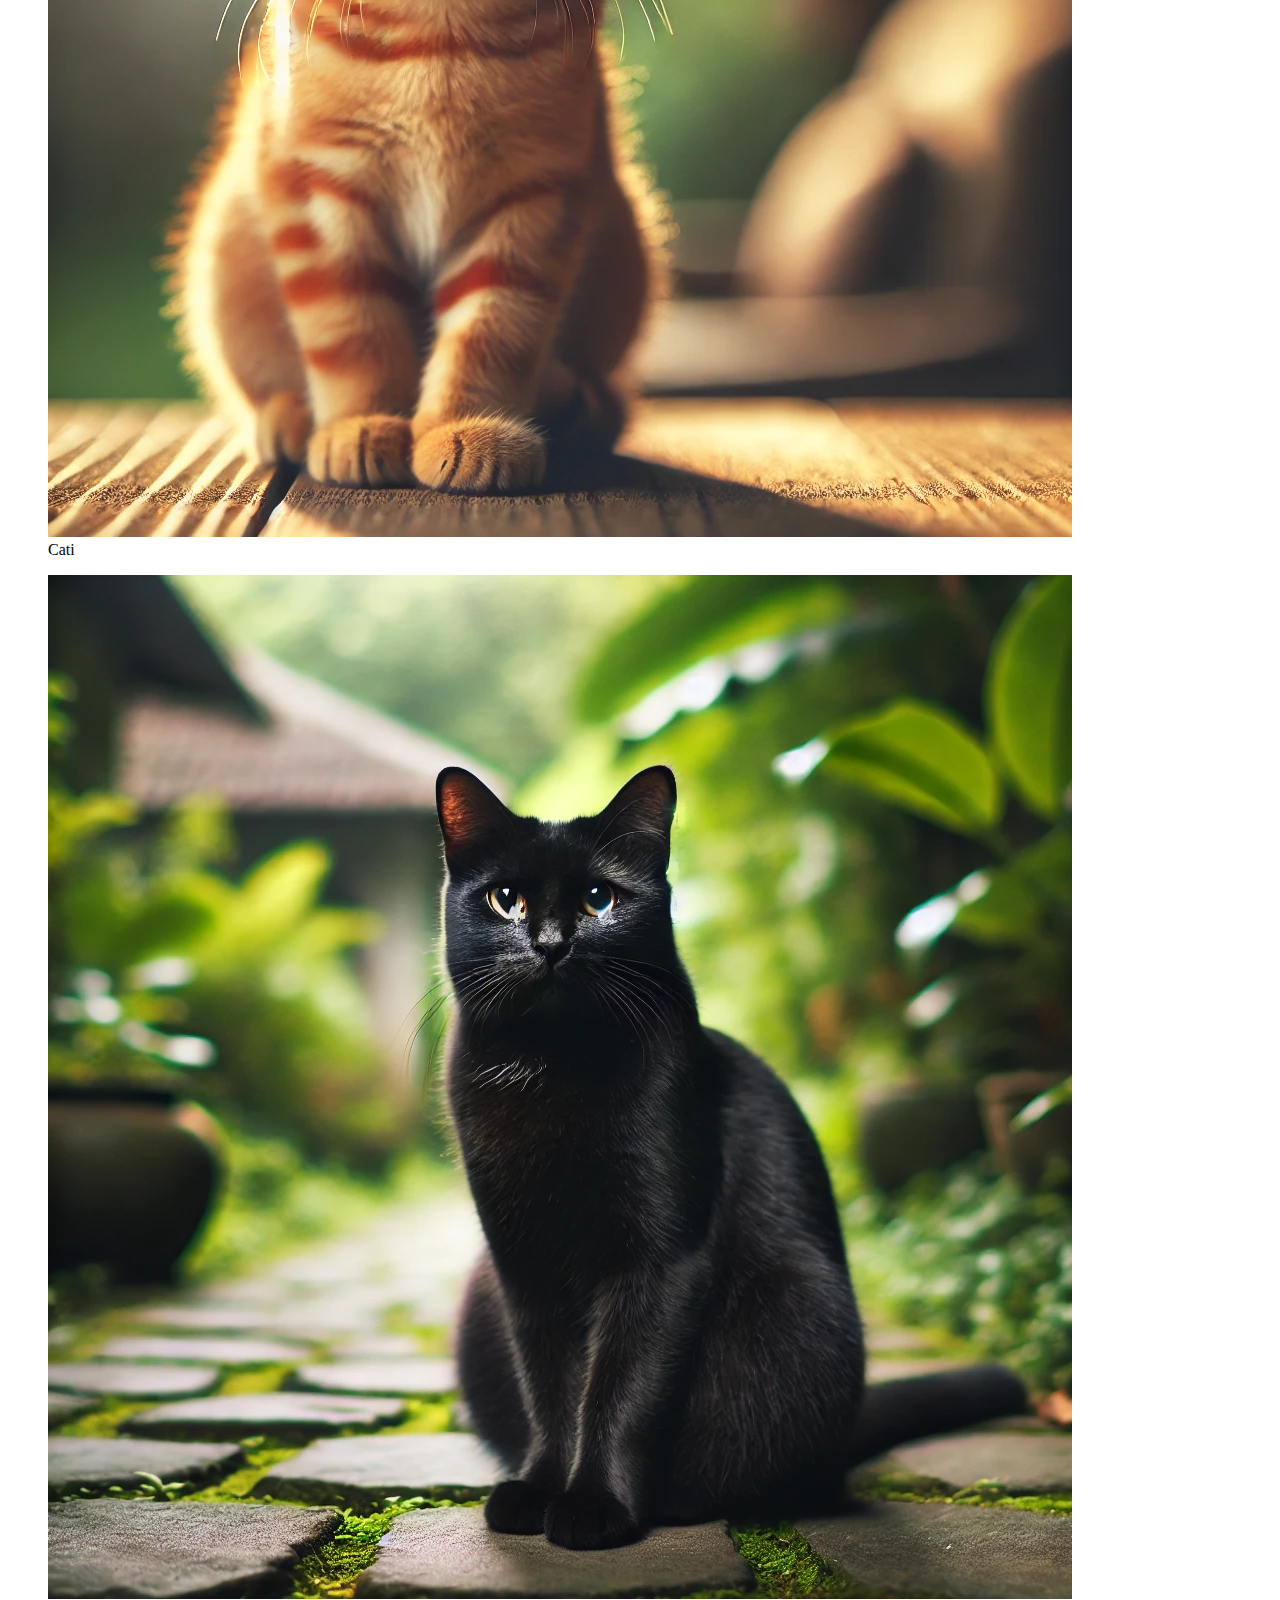
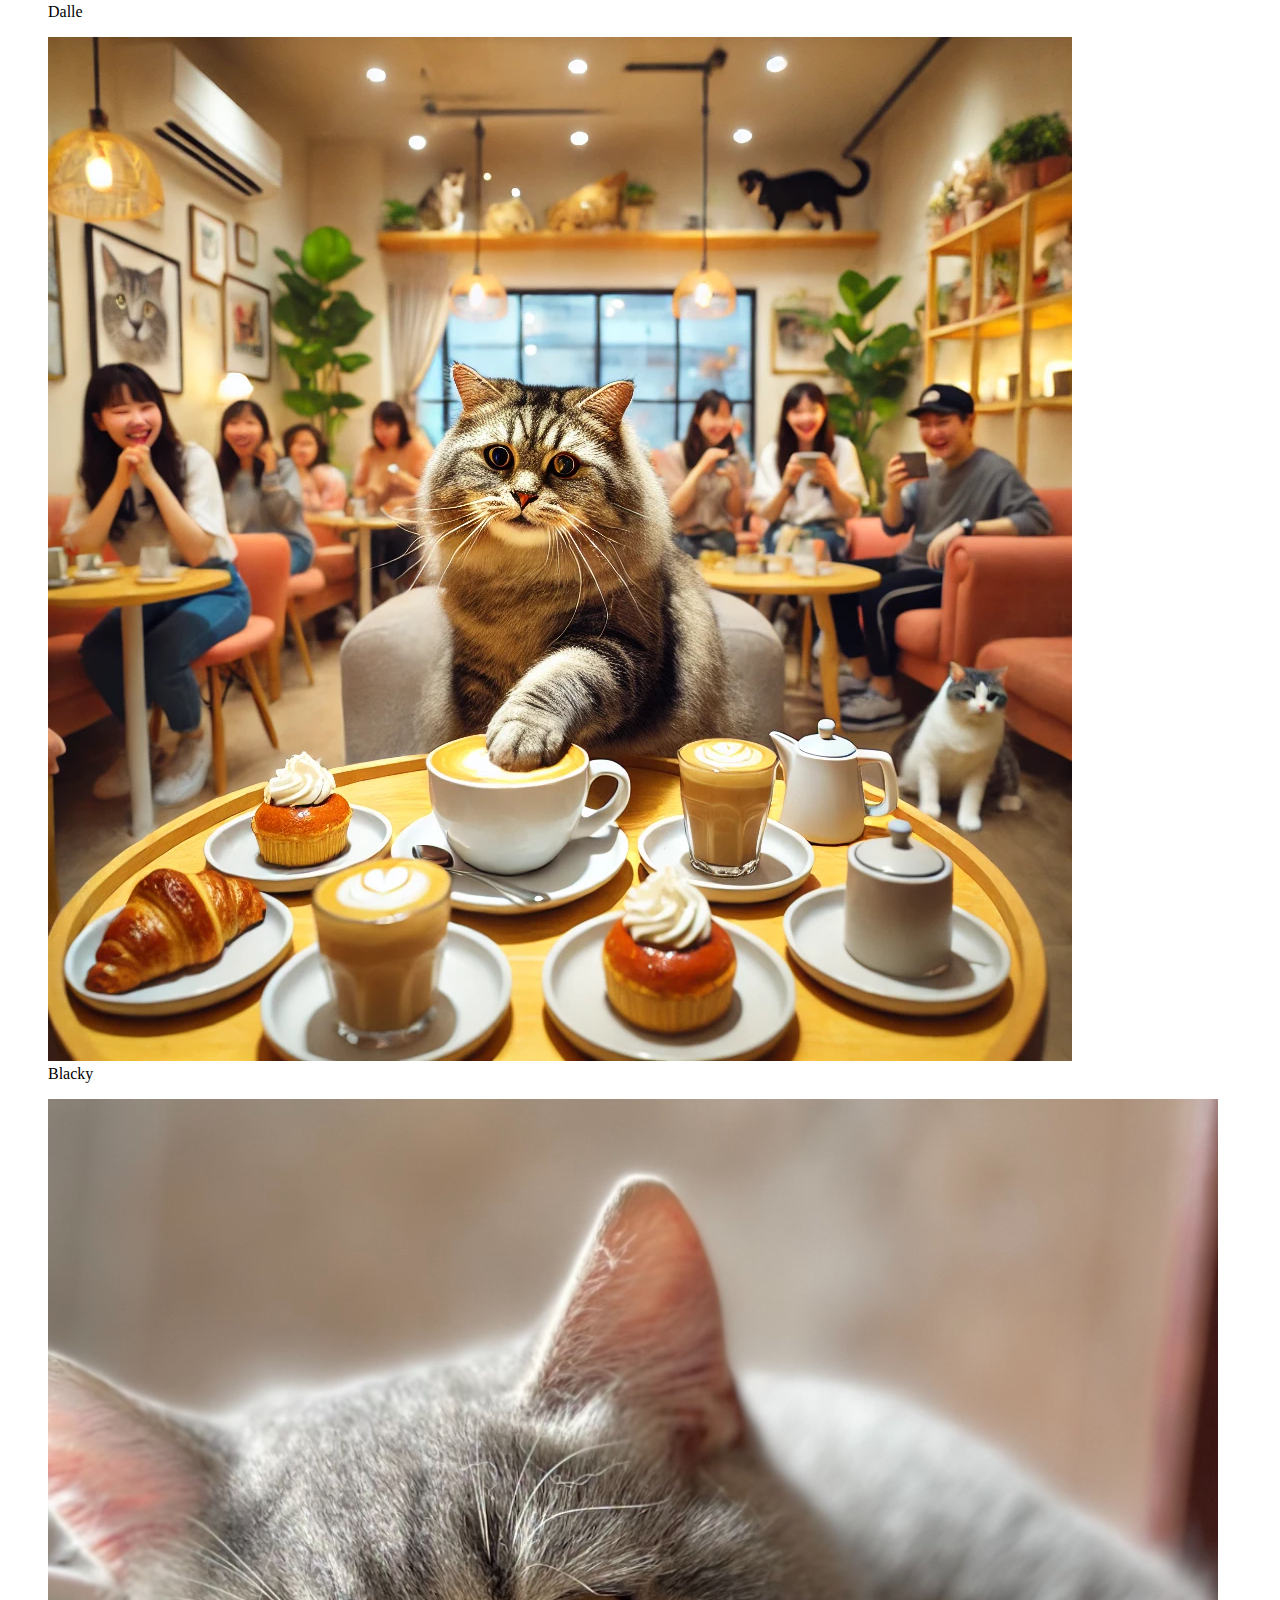
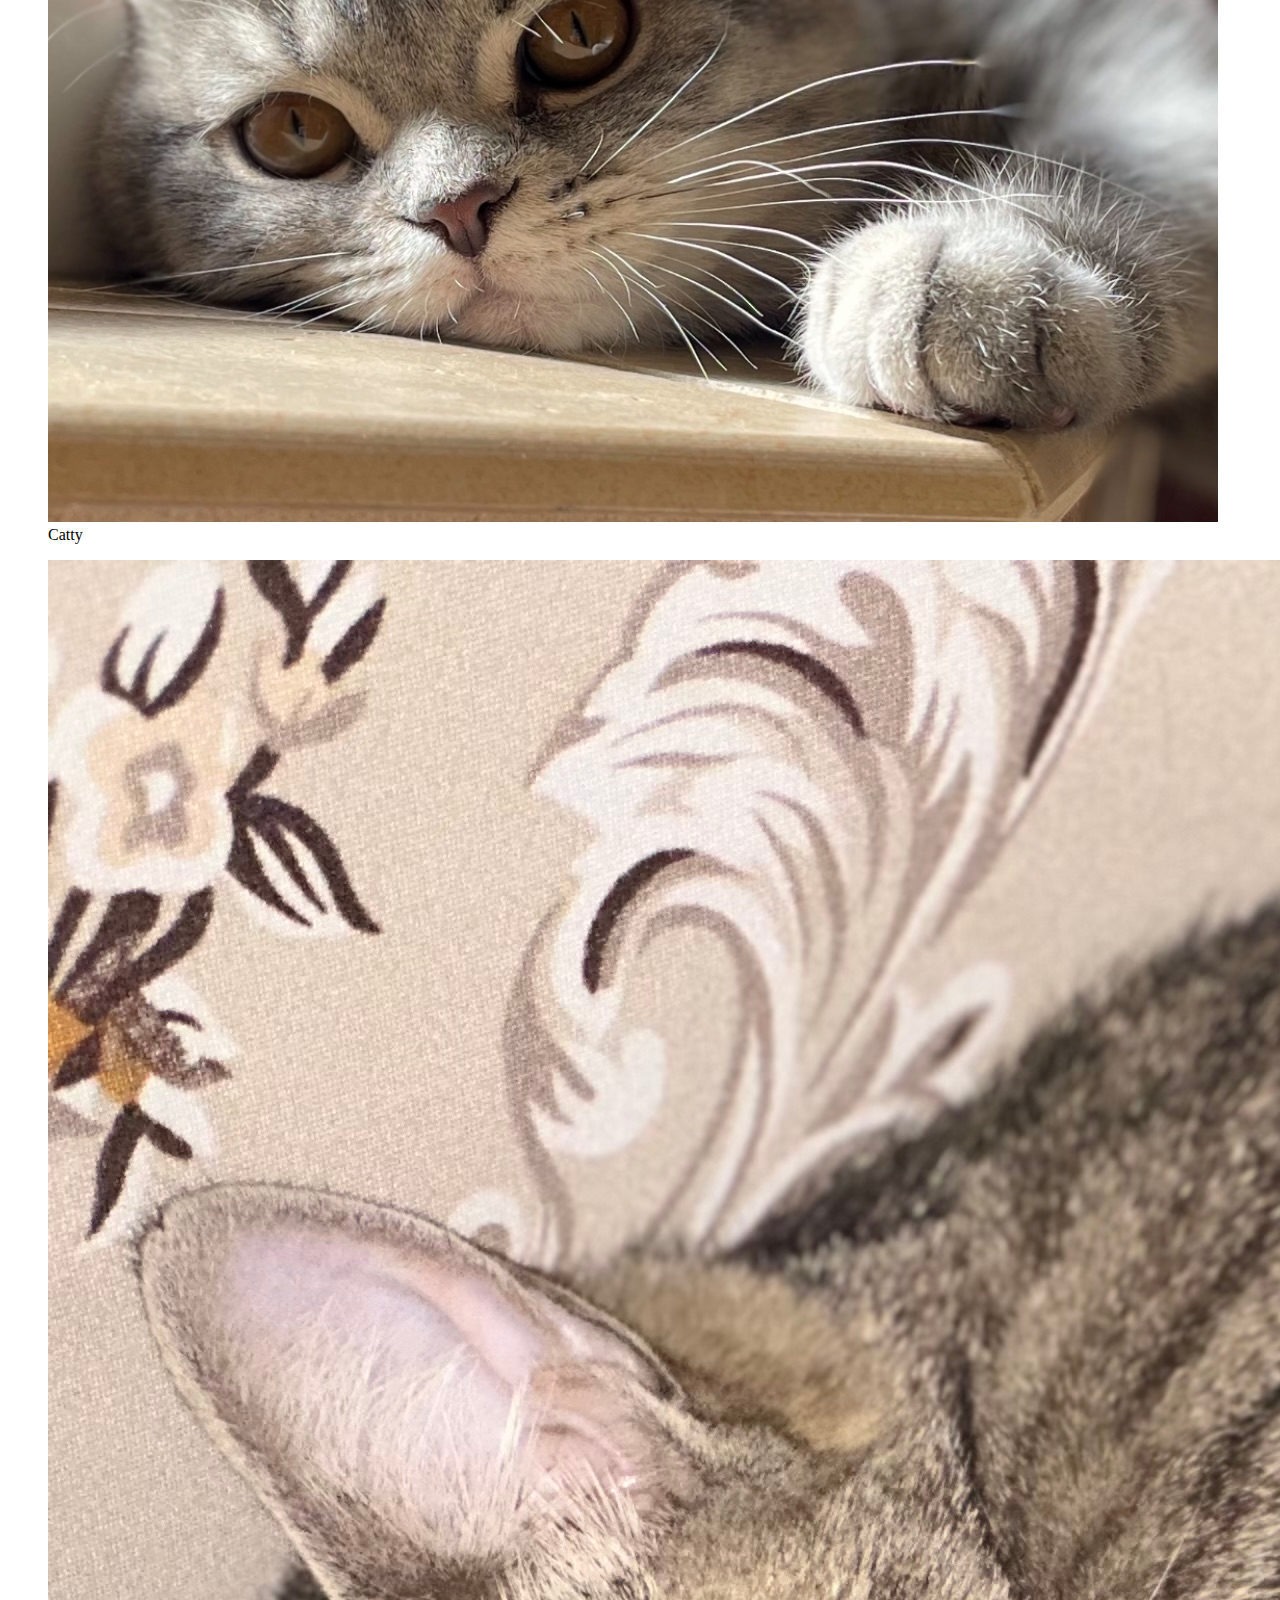
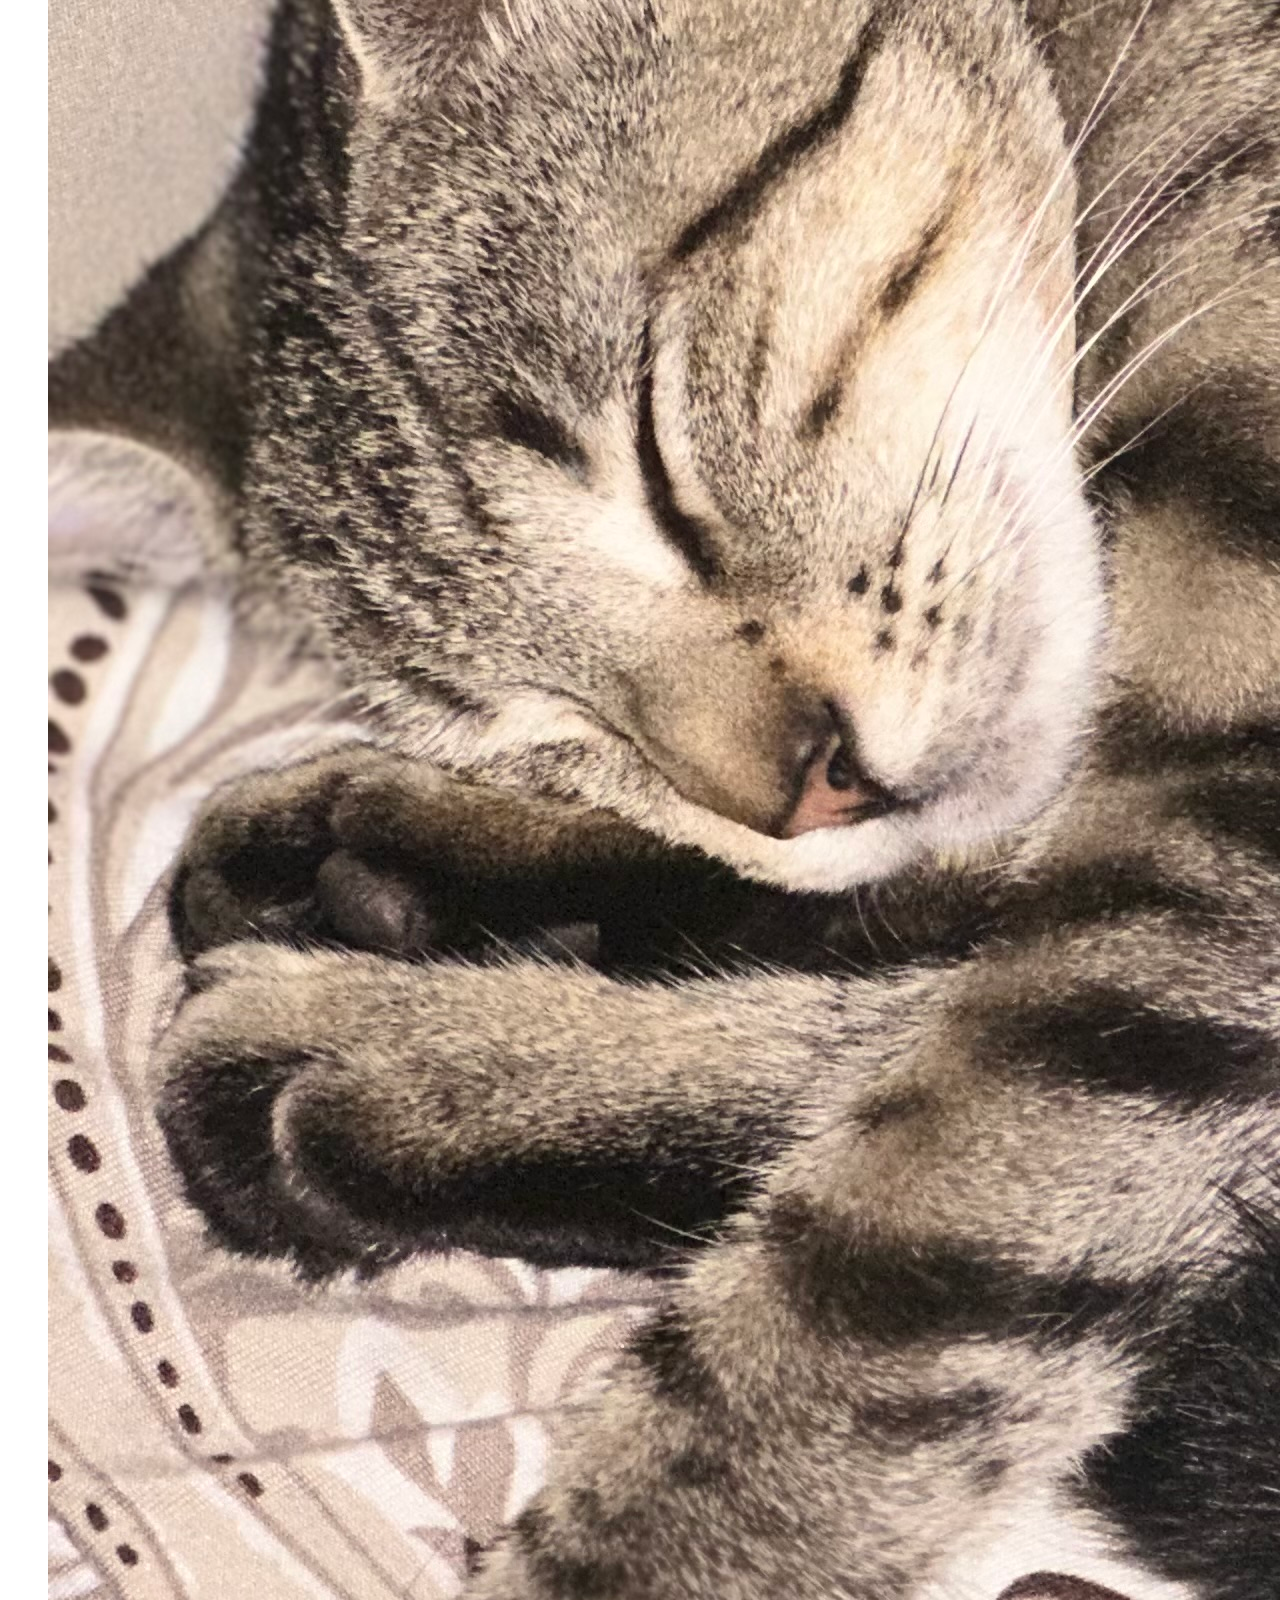
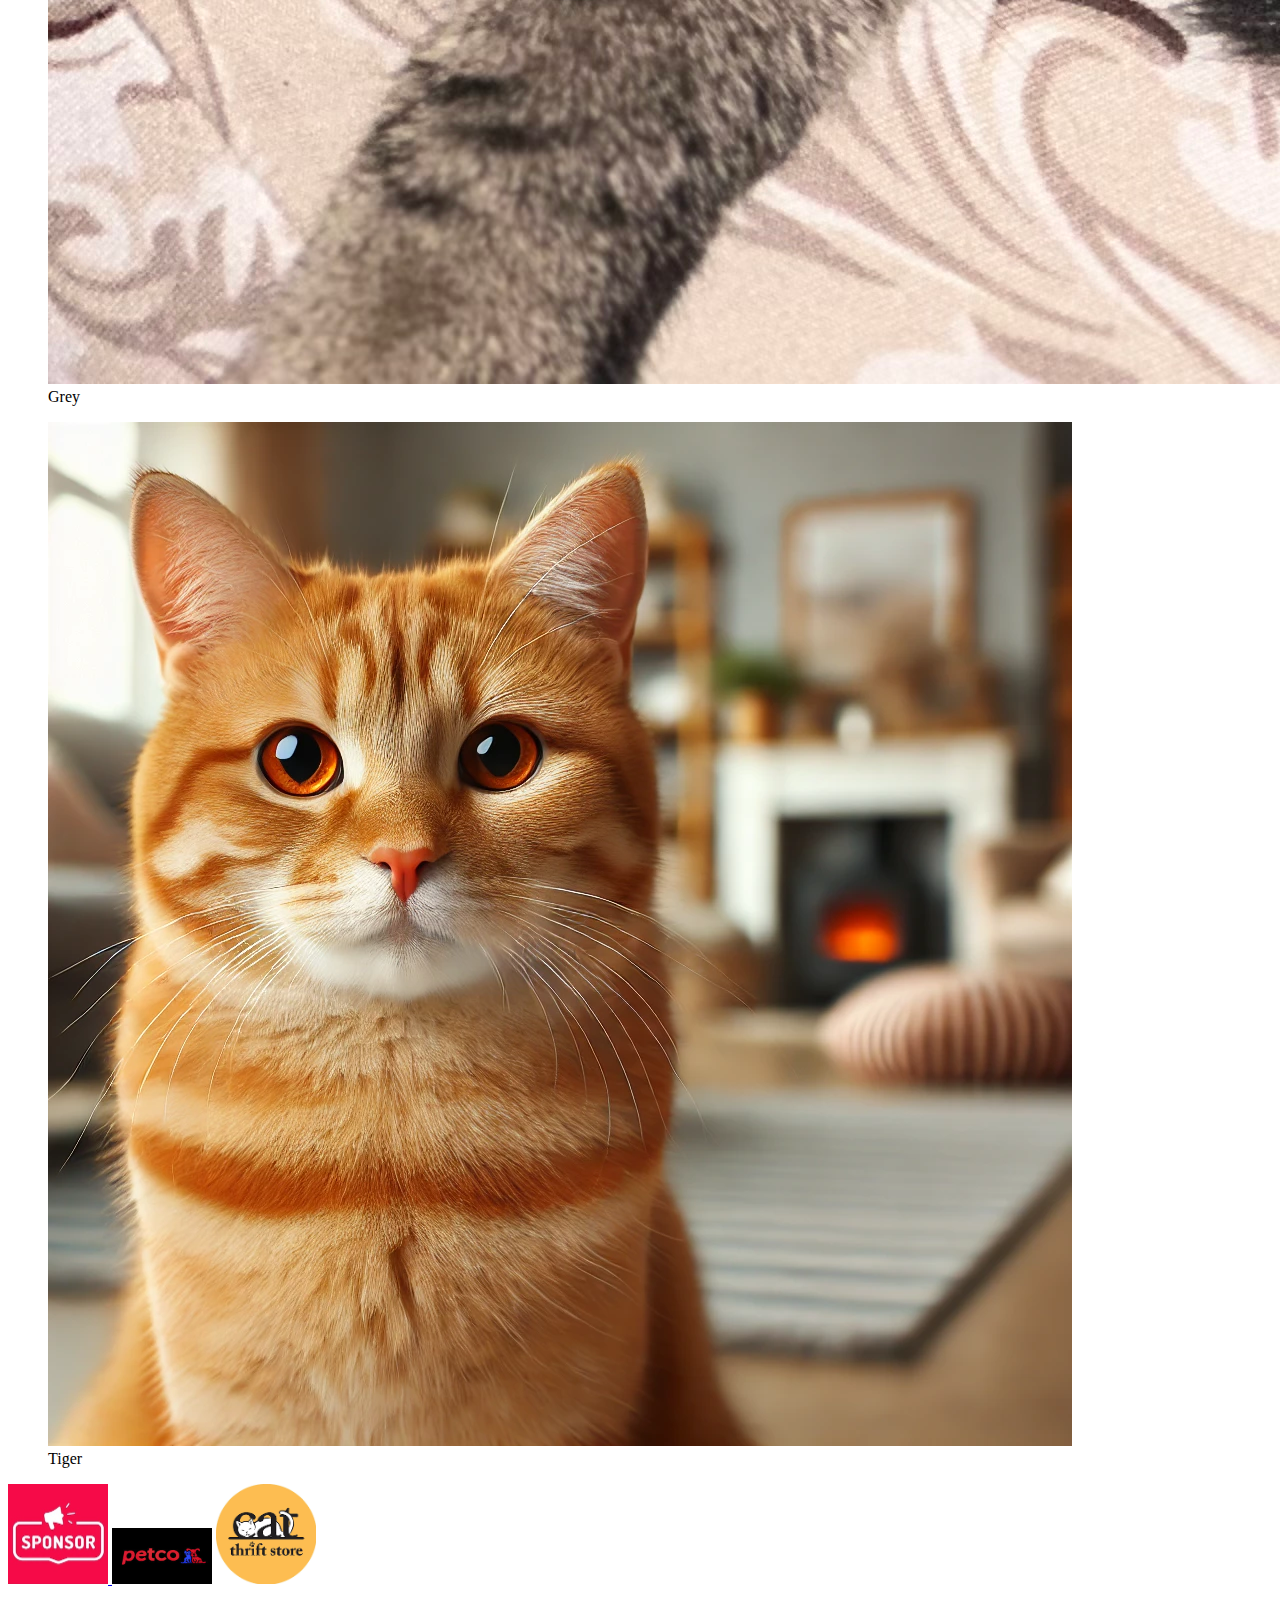
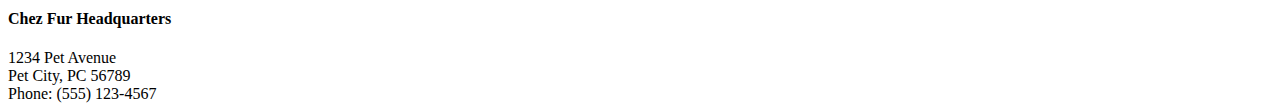
==== commit 2caf481f: "Add files via upload" ====
--- a/index.html
+++ b/index.html
@@ -5,7 +5,7 @@
  <head>
     <meta name="viewport" content="width=device-width, initial-scale=1.0">
     <meta http-equiv="content-type" content="text/html; charset=UTF-8">
-    <link rel="stylesheet" href="Chezfur.css">
+    <link rel="stylesheet" href="Stylesheet/Chezfur.css">
     <title>Chez Fur</title>
     <header>
         <h1>Chez Fur</h1>
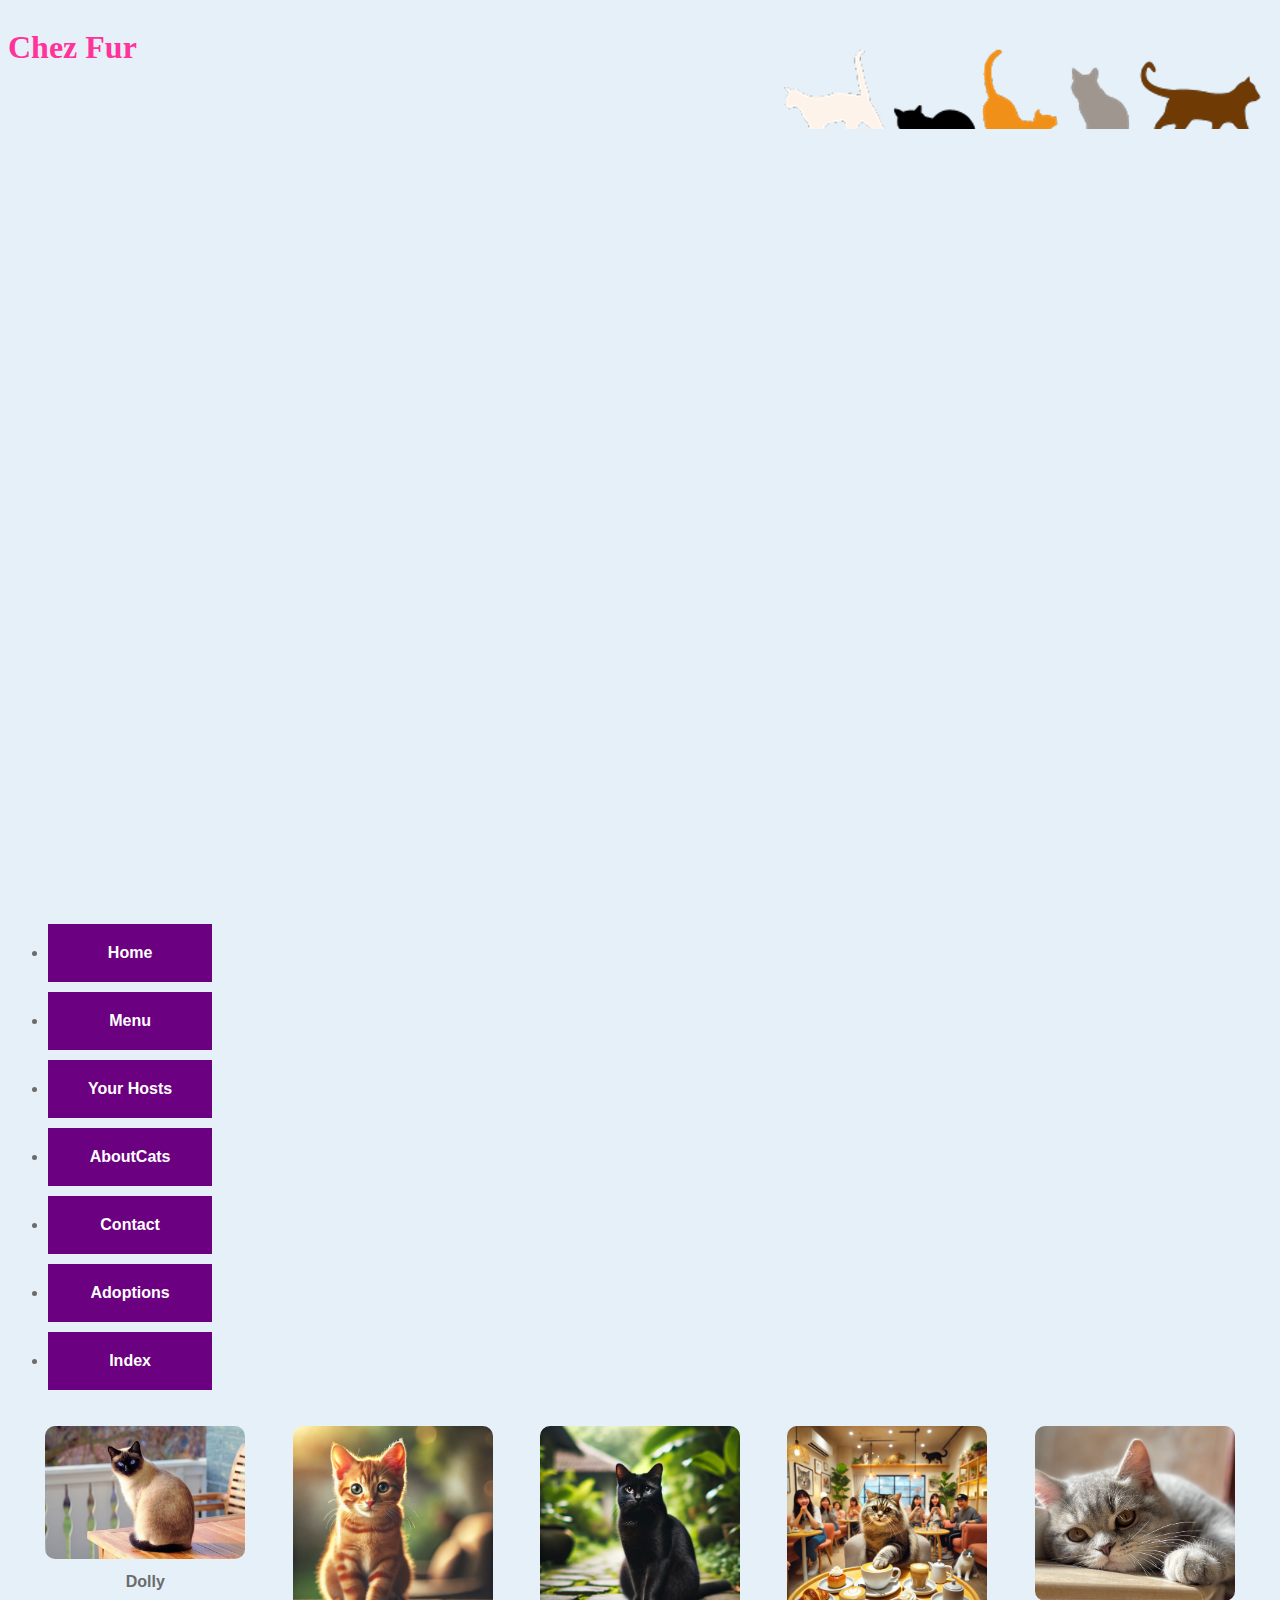
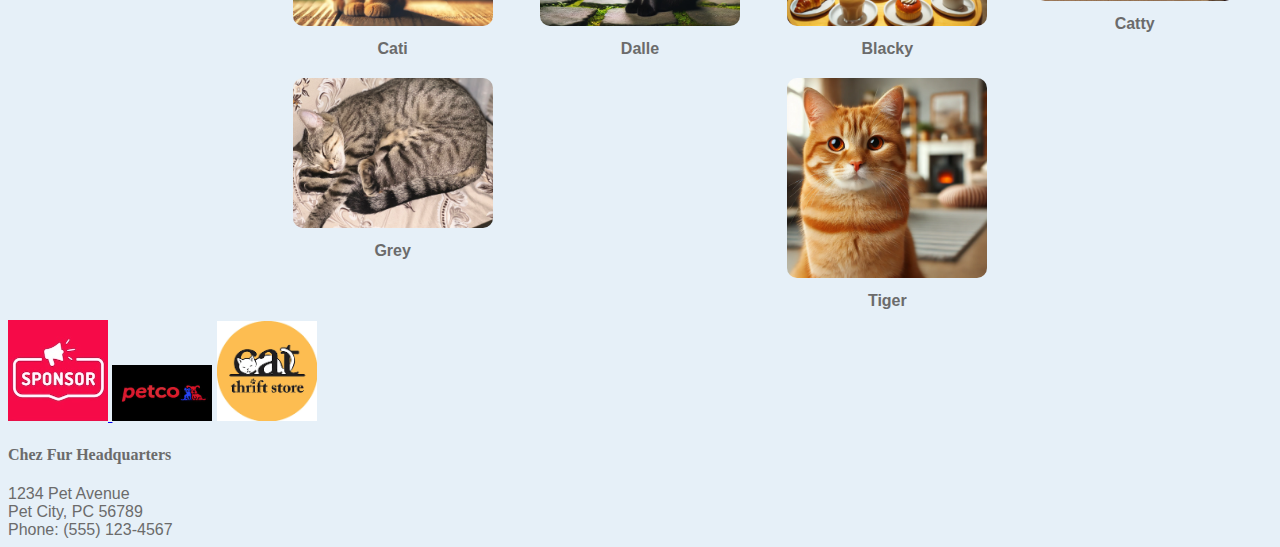
==== commit 6567d125: "Add files via upload" ====
--- a/index.html
+++ b/index.html
@@ -5,7 +5,7 @@
  <head>
     <meta name="viewport" content="width=device-width, initial-scale=1.0">
     <meta http-equiv="content-type" content="text/html; charset=UTF-8">
-    <link rel="stylesheet" href="Stylesheet/Chezfur.css">
+    <link rel="stylesheet" href="Chezfur.css">
     <title>Chez Fur</title>
     <header>
         <h1>Chez Fur</h1>
--- a/Chezfur.css
+++ b/Chezfur.css
@@ -0,0 +1,357 @@
+/* Add image to the right top */
+header {
+  min-height: 50px;
+  background-image: url(LogoSmall.png);
+  background-position: right top;
+  background-repeat: no-repeat;
+}
+/* Style the navigation links*/
+nav {
+  display:flex; /*enables flex for navigation */
+  flex-direction: row;
+}  
+
+nav a {
+  flex-direction: row;
+  background-color: #6b0080; /* color for links */
+  color: white;
+  text-decoration: none; /* Remove underline */
+  font-weight: bold; /* Make the links bold */
+  padding: 10px;
+  display: inline-block;
+  width: 100%; /*Set to full width for vertical layout */
+  text-align: center; /*center the text */
+  margin-bottom: 10px; /*Adds space between the buttons */
+}
+
+/* Pseudo-class for hovered links */
+nav a:hover {
+  color: #47bfff; /* Changes color when the link is hovered */
+  font-size: 1.1em; /* Slightly increase font size when hovered */
+  background-color: #E0E0E0; /* Add background color on hover */
+}
+nav ul li a {
+  padding: 10px 20px; /* Increase padding for navigation buttons */
+  color: white; /* Text color */
+  background-color: #6b0080; /* Background color for the buttons */
+  text-align: center;
+  text-decoration: none;
+}
+.layout-container {
+  display: flex;
+  flex-direction: column;
+  height: 100vh; /* Takes full screen height */
+}
+.column-right{
+  float:right;
+}
+.column {
+  float: left; /* Floating layout */
+  margin: 10px;
+}
+.left {
+  width: 20%; /* Left column width */
+}
+.right {
+  width: 70%; /* Right column width */
+}
+.menu-section {
+  float:right;
+  width: 70%; /* Aligns with the right column */
+}
+.Information {
+float:left;
+width:20%;
+}
+body{
+     background-color: #CCCC99; /* Background color for larger screens */
+     color: #0000; /* Font color for larger screens */
+}
+ figure img {
+   width: 180px;
+   height: 180px;
+}
+ nav ul li {
+     margin-bottom: 10px; /* Adds vertical space between the buttons */
+ }
+ nav ul li a {
+     display: block; /* Makes the links fill the entire width */
+     padding: 20px;
+     background-color: #6b0080; /* Background color for buttons */
+     color: white; /* Text color */
+     text-align: center;
+     text-decoration: none;
+ }
+ nav ul li a:hover {
+     background-color: #FF6347; /* Change color on hover */
+ }
+ .navcontainer {
+ display: flex;
+ flex-direction: row; /* Horizontal navigation */
+ height: 100; /* Navigation container takes full height */
+ width: auto; /* set width for the navigation */
+ background-color: #f4f4f4;
+}
+
+main {
+ height: 100vh; /* Main content also takes full height */
+ flex-grow:1;
+ overflow-y: scroll; /* Enable scrolling if content exceeds screen */
+}
+ header {
+   background-image: url(LogoLarge.png);
+   min-height: 100px;
+}
+.container{
+display: flex;
+flex-wrap: wrap;
+/* Container for sponsors */
+}
+.sponsor {
+  display: flex;
+  justify-content: center; /* Center the sponsor images */
+  gap: 20px; /* Space between sponsor images */
+  margin-bottom: 20px; /* Add space between sponsors and gallery */
+}
+
+.sponsor img {
+  width: 100px;
+  height: auto;
+  border-radius: 10px;
+}
+
+/* Flexbox for the gallery of cat images */
+.gallery {
+  display: flex;
+  flex-wrap: wrap;
+  justify-content: space-evenly;
+}
+
+.gallery figure {
+  text-align: center;
+  margin: 10px;
+}
+
+.gallery img {
+  width: 200px;
+  height: auto;
+  border-radius: 10px;
+}
+/* Make images responsive */
+.Responsive {
+width: 100%; /* Ensures responsive images take full width of container */
+height: auto; /* Maintains aspect ratio */
+}
+.Aside {
+background-color: #CCCC99;
+color:#334eff96;
+padding: 10px;
+border: 2px solid #6b0080; /* Adds a solid border */
+border-radius: 10px; /* Rounds the corners */
+
+}
+dt {
+font-weight: bold; /* Makes the dt element bold */
+}
+
+dd {
+font-style: italic; /* Makes the dd element italic */
+}
+/* Style for cat figure images */
+figure {
+text-align: center; /* Centers the figure block */
+}
+
+figure img {
+width: 80px;
+height: 80px;
+border-radius: 50%; /* Makes the image a circle */
+object-fit: cover; /* Ensures the image stays within the circle */
+}
+
+figcaption {
+font-weight: bold; /* Makes the caption bold */
+text-align: center; /* Centers the caption */
+margin-top: 10px; /* Adds some space between the image and caption */
+}
+.menu-title {
+font-family: "Comic Sans MS", "Comic Sans", cursive; /* Cursive font */
+text-align: center; /* Center the text */
+color: #8a2b8a; /* color styling */
+}
+.allergy-info {
+font-family: monospace;
+}
+.menu-section{
+background-color: #ffb6c1;
+color:#000000;
+width: 80%;
+padding: 10px;
+}
+.images-cat{
+border-radius: 10px;
+background-color: #FF3399;
+width: 90%;
+}
+/* Add color and style to the website */
+main {
+background-color: #e6f0f8; /*color ratio is 4.49:1 */
+color: #ff3399;
+height:auto;
+overflow:visible;
+}
+
+body {
+background-color: #e6f0f8; /*  new screen background color */
+color: #6B6B6B;
+font-family: Arial, sans-serif;
+}
+/* Flexbox for the gallery of cats */
+.gallery {
+display: flex;
+flex-wrap: wrap;
+justify-content: space-evenly;
+}
+
+.gallery figure {
+margin: 10px;
+text-align: center;
+}
+
+.gallery img {
+width: 200px;
+height: auto;
+border-radius: 10px;
+}
+.adopted-grid{
+  display:grid;
+  grid-template-columns: 1fr;
+}
+
+/* Style for form in contact page */
+input[type=text], [type=tel], [type=Email], [type=select], [type=textarea], select {
+  width: 100%;
+  padding: 10px;
+  margin: 8px 0;
+  display: inline-block;
+  border: 2px solid hsl(326, 39%, 58%);
+  border-radius: 4px;
+  box-sizing: border-box;
+  font-family: Arial, sans-serif;
+
+}
+/* Style the submit button */
+input[type=submit] {
+  width: 100%;
+  background-color: hsl(284, 95%, 34%);
+  color: white;
+  padding: 14px 20px;
+  margin: 8px 0;
+  border: solid;
+  border-radius: 4px;
+  cursor: pointer;
+  font-family: Arial, sans-serif;
+}
+
+/* Add a background color to the submit button on mouse-over */
+input[type=submit]:hover {
+  background-color: hsl(69, 40%, 45%);
+}
+
+/* Apply media query for larger screens (min-width: 750px) */
+@media screen and (min-width: 750px) {
+  .columns-wrapper{
+    display:flex;
+  }
+  .layout-container{
+    display:flex;
+    flex-direction: row;
+    height: 100vh;
+  }
+ .sponsor {
+    display: flex;
+    justify-content: center;  /* Center the sponsor images */
+    gap: 20px; /* Space between the sponsor images */
+    margin-bottom: 20px; /* Space between sponsor section and the gallery */
+  }
+
+  .sponsor img {
+    width: 100px;  /* Ensures consistent size for sponsor images */
+    height: auto;
+    border-radius: 10px;
+  }
+
+  /* Flexbox for the gallery of cat images */
+  .gallery {
+    display: flex;
+    flex-wrap: wrap;
+    justify-content: space-evenly;
+  }
+
+  .gallery img {
+    width: 200px; /* Large size for cat images on larger screens */
+    height: auto;
+    border-radius: 10px;
+  }
+
+ .navcontainer{
+  display: flex;
+  flex-direction: column; /* Make the navigation vertical */
+  height:100vh; /* Take full vertical height */
+  width: 200px; /*Sidebar width */
+  background-color: #f4f4f4; /* Sets a background for navigation */
+ }
+ main {
+  flex-grow: 1; /* Main content takes up remaining space */
+  height: 100vh; /* Full height for main content */
+  overflow-y: auto; /* Enable scrolling for main content */
+ }
+ 
+ .adopted-grid {
+  display: grid;
+  gap: 30px; /*set the gap between items*/
+  background-color: #2196F3;
+  padding: 10px;
+  grid-template-columns: repeat(5,1fr);
+  grid-gap: 10px;
+}
+.adopted-grid img {
+  width:100%;
+  height:auto;
+}
+
+/* Set the 'wide' image to span two rows */
+.wide-img {
+ grid-column: span 5;
+ grid-row: span 2;
+}
+
+/* Set the 'long' image to span three rows */
+.longimg{
+  grid-column: span 2;
+  grid-row:span 3;
+}
+.sixthimg{
+  grid-column: 3;
+  grid-area: 3;
+
+}
+}
+
+/* Heading fonts */
+h1, h2, h3, h4 {
+  font-family: 'Georgia', 'Times New Roman', serif;
+}
+footer {
+  clear: both;
+  text-align: center;
+  padding: 10px;
+  background-color: #6b0080;
+  color: white;
+}
+
+
+ 
+ 
+
+ 
